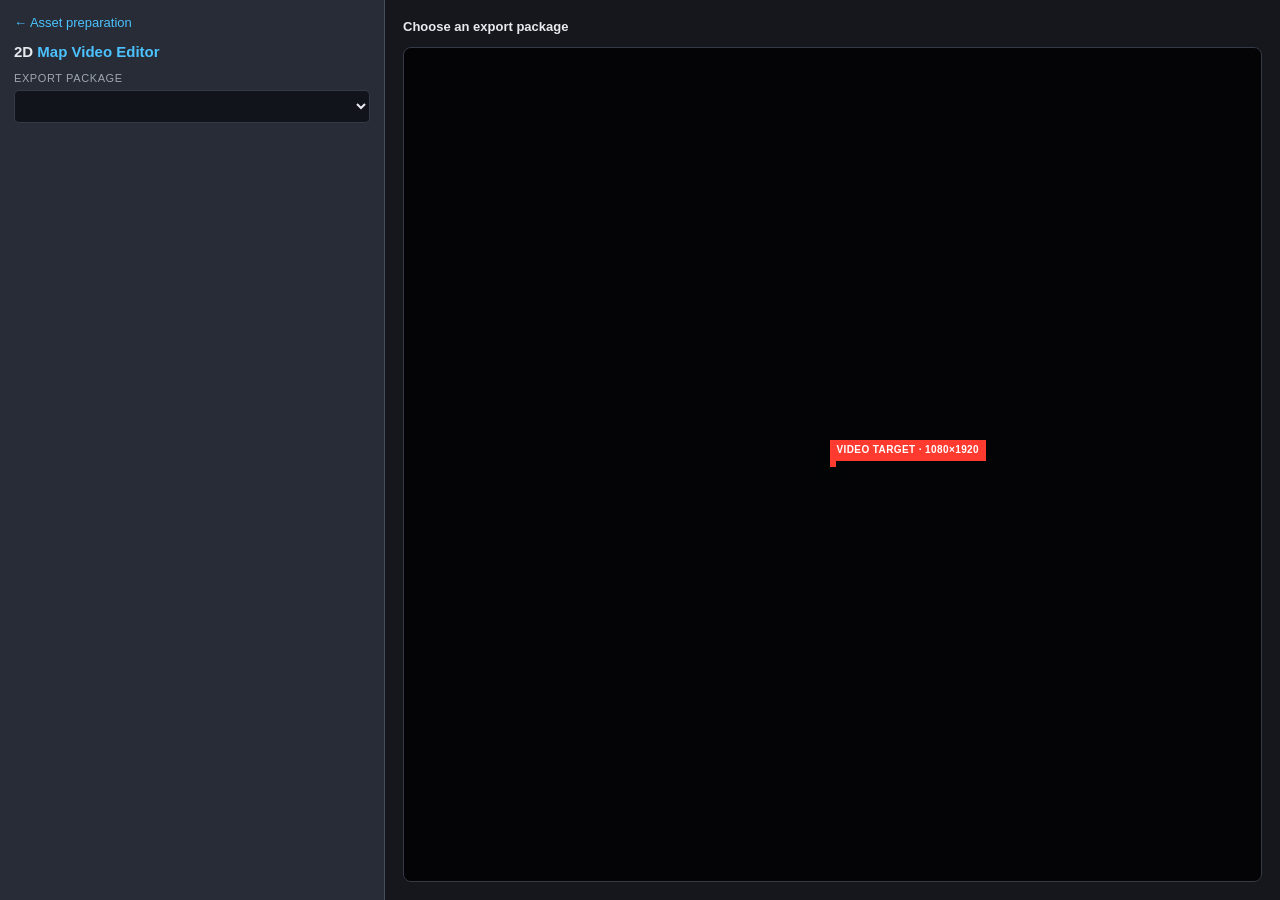
==== app/static/animation.html @ c19a3958 "Render map vectors before camera rasterization" ====
<!doctype html>
<html lang="en"><head><meta charset="utf-8"><meta name="viewport" content="width=device-width,initial-scale=1"><title>Map Video Editor</title>
<style>
:root{--bg:#15171c;--panel:#1d2027;--line:#343a46;--txt:#e8eaee;--dim:#a0a7b3;--acc:#4cc2ff;--red:#ff3b30;--ok:#43d17c;--err:#ff6b6b}*{box-sizing:border-box}html,body{height:100%;margin:0;background:var(--bg);color:var(--txt);font:13px/1.45 -apple-system,BlinkMacSystemFont,Arial,sans-serif}#app{height:100%;display:flex}#side{width:385px;min-width:385px;overflow:auto;padding:14px;background:#272c36;border-right:1px solid #48505e}h1{font-size:15px;margin:8px 0}h1 span,.back{color:var(--acc)}.back{text-decoration:none}h2,label{font-size:11px;letter-spacing:.6px;text-transform:uppercase;color:var(--dim)}h2{margin:16px 0 6px}.settings-card{margin:18px 0;padding:11px;background:#191c22;border:1px solid var(--line);border-radius:7px;box-shadow:0 2px 8px rgba(0,0,0,.14)}.settings-card h2{display:block;margin:0 0 10px;padding:5px 8px;border:0;border-radius:4px;background:#f2c94c;color:#2b2100;font-weight:700}.settings-card h2::before{display:none}.field{margin:7px 0}.field label{display:block;margin-bottom:3px}input,select,button{font:inherit}input,select{width:100%;padding:7px;color:var(--txt);background:#11141a;border:1px solid var(--line);border-radius:5px}button{padding:8px;border:1px solid var(--line);border-radius:6px;color:var(--txt);background:#252a34;cursor:pointer}button:hover:not(:disabled){border-color:var(--acc)}button:disabled{opacity:.45;cursor:default}.primary{background:var(--acc);color:#07202e;border-color:var(--acc);font-weight:700}.danger{color:var(--err)}.row{display:flex;gap:7px}.row>*{flex:1}.note,.status{font-size:11px;color:var(--dim);margin-top:6px}.status{min-height:18px}.status.ok{color:var(--ok)}.status.err{color:var(--err)}.hidden{display:none!important}#main{min-width:0;flex:1;display:flex;flex-direction:column;padding:18px;gap:10px}.top{display:flex;justify-content:space-between;gap:12px}.previewwrap{flex:1;min-height:0;position:relative;display:flex;align-items:center;justify-content:center;overflow:hidden;background:#08090c;border:1px solid var(--line);border-radius:8px}canvas{max-width:100%;max-height:100%;display:block;touch-action:none;cursor:grab}.dragging{cursor:grabbing}.target{position:absolute;z-index:2;pointer-events:none;border:3px solid var(--red);box-shadow:0 0 0 9999px rgba(0,0,0,.52),0 0 12px rgba(0,0,0,.8)}.target span{position:absolute;top:-24px;left:-3px;background:var(--red);color:white;font-size:10px;font-weight:700;letter-spacing:.4px;padding:3px 7px;white-space:nowrap}.target i{position:absolute;left:50%;top:0;bottom:0;border-left:1px solid rgba(255,59,48,.85)}#timeline{flex:0 0 auto;height:auto;padding:11px;background:var(--panel);border:1px solid var(--line);border-radius:8px}.controls{display:flex;gap:8px;align-items:center}.controls button{padding:5px 9px}.time{color:var(--dim);font-variant-numeric:tabular-nums;min-width:138px}.ruler{height:20px;margin-top:7px;position:relative;border-bottom:1px solid #4a5160}.tick{position:absolute;bottom:-1px;height:6px;border-left:1px solid #6c7482}.tick span{position:absolute;bottom:7px;transform:translateX(-50%);font-size:10px;color:var(--dim);white-space:nowrap}.track{height:38px;position:relative;cursor:pointer}.playhead{position:absolute;top:-7px;bottom:-5px;border-left:2px solid white;pointer-events:none}.key{position:absolute;top:-6px;width:13px;height:13px;background:var(--acc);border:1px solid #d7f3ff;transform:translateX(-50%) rotate(45deg);cursor:ew-resize}.key.selected{background:var(--red);border-color:white}.keylabel{position:absolute;top:13px;transform:translateX(-50%);font-size:10px;color:var(--dim);pointer-events:none;white-space:nowrap}@media(max-width:820px){#app{display:block}#side{width:100%;min-width:0;height:44%}#main{height:56%;padding:10px}}
button { transition:transform .09s ease,filter .09s ease,box-shadow .09s ease; }button:not(:disabled):active { transform:scale(.96);filter:brightness(.78);box-shadow:inset 0 1px 3px rgba(0,0,0,.45); }button:focus-visible { outline:2px solid #fff;outline-offset:2px; }
.target .guide { display:none; }
.target::after { content:""; position:absolute; inset:0; pointer-events:none;
 background-image:linear-gradient(to right,transparent calc(33.333% - .5px),rgba(255,255,255,.42) calc(33.333% - .5px),rgba(255,255,255,.42) calc(33.333% + .5px),transparent calc(33.333% + .5px)),linear-gradient(to right,transparent calc(50% - .5px),rgba(255,255,255,.42) calc(50% - .5px),rgba(255,255,255,.42) calc(50% + .5px),transparent calc(50% + .5px)),linear-gradient(to right,transparent calc(66.667% - .5px),rgba(255,255,255,.42) calc(66.667% - .5px),rgba(255,255,255,.42) calc(66.667% + .5px),transparent calc(66.667% + .5px)),linear-gradient(to bottom,transparent calc(33.333% - .5px),rgba(255,255,255,.42) calc(33.333% - .5px),rgba(255,255,255,.42) calc(33.333% + .5px),transparent calc(33.333% + .5px)),linear-gradient(to bottom,transparent calc(50% - .5px),rgba(255,255,255,.42) calc(50% - .5px),rgba(255,255,255,.42) calc(50% + .5px),transparent calc(50% + .5px)),linear-gradient(to bottom,transparent calc(66.667% - .5px),rgba(255,255,255,.42) calc(66.667% - .5px),rgba(255,255,255,.42) calc(66.667% + .5px),transparent calc(66.667% + .5px)); }
.modal{position:fixed;inset:0;background:rgba(0,0,0,.62);display:flex;align-items:center;justify-content:center;z-index:50}
.modal-box{width:360px;background:var(--panel);border:1px solid var(--line);border-radius:10px;padding:16px}
.modal-box h2{margin-top:0}.modal-box input[type=file]{padding:5px}.modal-actions{display:flex;gap:8px;margin-top:14px}
.audiorow{display:flex;gap:6px;align-items:center;margin-top:6px}
.audio-track{position:relative;margin-top:7px;border:1px solid var(--line);border-radius:6px;background:#11141a;min-height:72px;overflow:hidden}.audio-main{position:relative;height:72px}.audio-track.hidden{display:none}.audio-label{position:absolute;z-index:3;left:7px;top:4px;font-size:10px;color:var(--dim);pointer-events:none}.audio-clip{position:absolute;z-index:1;top:20px;bottom:4px;background:rgba(76,194,255,.14);border-left:3px solid #4cc2ff;border-right:3px solid #4cc2ff;min-width:5px;cursor:grab}.audio-clip.dragging{cursor:grabbing}.audio-clip.selected{background:rgba(76,194,255,.24);box-shadow:inset 0 0 0 1px #9fe3ff}.audio-clip.trim-in,.audio-clip.trim-out{cursor:ew-resize}.audio-clip.split{cursor:crosshair}.wave{position:absolute;inset:20px 3px 4px 3px;z-index:2;pointer-events:none}.wave > *{height:100%!important}.audio-track .playhead{z-index:4;pointer-events:none}.audio-main.empty .audio-label{top:42px;left:0;right:0;text-align:center}.audio-main.empty .audio-clip,.audio-main.empty .playhead{display:none}
.frame-set{width:100%;margin-top:4px;padding:4px;font-size:10px}.connection-list{max-height:110px;overflow:auto;border:1px solid var(--line);border-radius:5px}.connection-row{display:flex;border-bottom:1px solid var(--line)}.connection-row:last-child{border-bottom:0}.connection-row .connection-select{flex:1;text-align:left;border:0;border-radius:0}.connection-row .connection-delete{flex:0 0 34px;color:var(--err);border:0;border-left:1px solid var(--line);border-radius:0;font-size:17px;padding:0}.connection-list button.selected{background:var(--acc);color:#07202e}.connection-tools{margin-top:6px}
</style></head><body><div id="app"><aside id="side"><a class="back" href="/">← Asset preparation</a><h1>2D <span>Map Video Editor</span></h1><div class="field"><label>Export package</label><select id="exports"></select></div><div id="shot" class="hidden"><h2>Video output</h2><div class="row"><div class="field"><label>Format</label><select id="format"><option value="vertical-fhd">Vertical Full HD · 1080×1920</option><option value="vertical-4k" selected>Vertical 4K · 2160×3840</option><option value="source">Match source export</option></select></div><div class="field"><label>Preview</label><select id="mode"><option value="workspace">Workspace</option><option value="output">Output only</option></select></div></div><div class="field"><label>Shot name</label><input id="name"></div><div class="row"><div class="field"><label>Duration seconds</label><input id="duration" type="number" min="1" step=".1"></div><div class="field"><label>FPS</label><select id="fps"><option>24</option><option>25</option><option>30</option><option>60</option></select></div></div><div class="note" id="formatnote"></div><h2>Draft view</h2><div class="row"><div class="field"><label>Time seconds</label><input id="time" type="number" min="0" step=".041667"></div><div class="field"><label>Zoom</label><input id="zoom" type="number" min="1" step=".01"></div></div><div class="field"><label>Movement into keyframe</label><select id="easing"><option value="smooth">Smooth</option><option value="linear">Linear</option></select></div><div class="row"><button id="add" class="primary">Add keyframe</button><button id="update">Update selected</button><button id="remove" class="danger">Delete</button></div><div class="note">Drag the map beneath the fixed target. Scroll to zoom. Changes are a draft until you Add or Update.</div><div class="row" style="margin-top:11px"><button id="fitwide">Fit wide</button><button id="fitdetail">Fit detail</button></div><h2>Map connections</h2><div class="row"><button id="addconnection" class="primary">+ New connection</button><button id="cancelconnection" class="hidden">Cancel placement</button><button id="deleteconnection" class="danger">Delete link</button></div><div class="note" id="connectionhint">Create a connection, then select each point separately.</div><div id="connectionlist" class="connection-list"></div><div id="connectioncontrols" class="connection-tools hidden"><div class="field"><label>Connection name</label><input id="connectionname"></div><div class="row"><div class="field"><label id="firstpointlabel">First point</label><button id="selectfirst">Select First Point</button><button id="deletefirst" class="danger hidden">Delete first</button></div><div class="field"><label id="secondpointlabel">Second point</label><button id="selectsecond">Select Second Point</button><button id="deletesecond" class="danger hidden">Delete second</button></div></div><div class="row"><div class="field"><label>Path</label><select id="pathtype"><option value="straight">Straight</option><option value="curved">Curved</option></select></div><div class="field"><label>Style</label><select id="linestyle"><option value="solid">Solid</option><option value="dashed">Dashed</option></select></div></div><div class="row"><div class="field"><label>Color</label><input id="linecolor" type="color" value="#ffffff"></div><div class="field"><label>Thickness</label><input id="linethickness" type="number" min=".25" max="30" step=".25" value="2"></div></div><div class="row"><div class="field"><label>Start frame</label><input id="linestart" type="number" min="0" step="1"><button id="linestartcurrent" class="frame-set">Use playhead</button></div><div class="field"><label>Arrival frame</label><input id="linearrival" type="number" min="1" step="1"><button id="linearrivalcurrent" class="frame-set">Use playhead</button></div><div class="field"><label>Disappear frame</label><input id="linedisappear" type="number" min="2" step="1" placeholder="End of shot"></div></div><div class="row"><div class="field"><label>Line easing</label><select id="lineeasing"><option value="linear">Linear</option><option value="smooth">Smooth</option></select></div><div class="field"><label>Arrow size</label><input id="arrowsize" type="number" min="1" max="100" value="14"></div></div><label class="note" style="display:block;text-transform:none;letter-spacing:0"><input id="arrowhead" type="checkbox" checked style="width:auto"> Show traveling arrowhead</label><button id="saveconnection" class="primary">Save connection</button></div><h2>Editing mode</h2><div class="field"><select id="editmode"><option value="camera">Camera keyframes</option><option value="commentary">Commentary</option></select></div><div id="commentarytools" class="field hidden"><label>Commentary tool</label><select id="audiotool"><option value="move">Move / trim</option><option value="split">Split</option></select></div><h2 id="commentaryheading">Commentary</h2><div id="commentarypanel"><div class="note" id="audionote">No narration. The shot runs silent.</div><div class="audiorow"><button id="audioupload">Add section</button><button id="audiosplit" disabled>Split at playhead</button><button id="audioremove" class="danger" disabled>Delete selected</button></div><div class="audiorow"><div class="field"><label>Start frame</label><input id="audiostart" type="number" min="0" step="1" value="0"></div><div class="field"><label>Trim in</label><input id="audiotrimin" type="number" min="0" step=".01" value="0"></div><div class="field"><label>Trim out</label><input id="audiotrimout" type="number" min="0" step=".01" placeholder="End"></div></div><div class="audiorow"><label style="width:auto">Volume</label><input id="audiovolume" type="range" min="0" max="1" step=".05" value="1"></div></div><h2>Save / Fusion</h2><div class="row"><button id="save">Save shot</button><button id="fusion" class="primary">Generate Fusion</button></div><div id="status" class="status"></div></div></aside><main id="main"><div class="top"><b id="title">Choose an export package</b><span id="coverage" class="note"></span></div><div class="previewwrap" id="previewwrap"><canvas id="canvas"></canvas><div id="target" class="target"><span>VIDEO TARGET · 1080×1920</span><i class="guide v third-left"></i><i class="guide v center"></i><i class="guide v third-right"></i><i class="guide h third-top"></i><i class="guide h center"></i><i class="guide h third-bottom"></i></div></div><div id="setup" class="modal hidden"><div class="modal-box"><h2>New animation</h2><div class="field"><label>Commentary audio (optional)</label><input id="setupaudio" type="file" accept="audio/*"></div><div class="field"><label>Section duration seconds</label><input id="setupduration" type="number" min="1" step=".1" value="30"></div><div class="note">Both are optional. Without audio the shot is silent; the default section is 30 seconds.</div><div id="setupstatus" class="status"></div><div class="modal-actions"><button id="setupcreate" class="primary">Create animation</button><button id="setupcancel">Cancel</button></div></div></div><section id="timeline" class="hidden"><div class="controls"><button id="play">▶ Play</button><span id="clock" class="time"></span><button id="back">‹ Keyframe</button><button id="forward">Keyframe ›</button><button id="addtop">+ Add keyframe</button></div><div id="ruler" class="ruler"></div><div id="track" class="track"><div id="playhead" class="playhead"></div><div id="keys"></div></div><div id="audiotrack" class="audio-track hidden"><div id="audiomain" class="audio-main"><span id="audio-label" class="audio-label">COMMENTARY · drag clip to move · drag handles to trim</span><div id="audioclip" class="audio-clip"><div id="waveform" class="wave"></div></div><div id="audioplayhead" class="playhead"></div></div></div></section></main></div>
<script src="/static/vendor/wavesurfer.min.js"></script><script>
"use strict";const $=id=>document.getElementById(id),canvas=$("canvas"),ctx=canvas.getContext("2d"),query=new URLSearchParams(location.search).get("export");let pkg,meta,anim,images={},view={x:.5,y:.5,w:1},frame=0,selected=null,drag=null,keyDrag=null,selectedConnection=null,draftConnection=null,placingPoint=null,connectionDrag=null,scrub=false,playing=false,last=0,audio=new Audio(),audioPlayers=new Map(),audioDrag=null,selectedAudioId=null,editMode="camera",audioTool="move";
const clamp=(v,a,b)=>Math.max(a,Math.min(b,v)),url=p=>`/exports/${encodeURIComponent(pkg)}/${p}`;
function reportClientError(message,error){let body={package:pkg||"",message:String(message||error?.message||error),stack:String(error?.stack||"")};fetch("/api/client-log",{method:"POST",headers:{"Content-Type":"application/json"},body:JSON.stringify(body)}).catch(()=>{})}
window.addEventListener("error",e=>reportClientError(e.message,e.error));window.addEventListener("unhandledrejection",e=>reportClientError("Unhandled promise rejection",e.reason));
function status(s,k=""){$("status").textContent=s;$("status").className="status "+k}function output(){let f=$("format").value;if(f==="vertical-fhd")return{width:1080,height:1920};if(f==="vertical-4k")return{width:2160,height:3840};return{width:meta.output.width,height:meta.output.height}}function sourceAspect(){return meta.output.width/meta.output.height}function outAspect(){let o=output();return o.width/o.height}function maxW(){return Math.min(1,outAspect()/sourceAspect())}function minW(){return maxW()/(Number(meta.output.wide_factor)*16)}function heightFor(w){return w*sourceAspect()/outAspect()}function zoom(){return maxW()/view.w}function clampView(){view.w=clamp(view.w,minW(),maxW());let h=heightFor(view.w);view.x=clamp(view.x,view.w/2,1-view.w/2);view.y=clamp(view.y,h/2,1-h/2)}function setView(v){view={...view,...v};clampView();$("zoom").value=zoom().toFixed(3);draw()}
function defaults(){let w=maxW();return{schema_version:2,name:"Map video",assets_metadata:"metadata.json",output:{...output(),fps:24,duration_frames:720},keyframes:[{frame:0,center:{x:.5,y:.5},view_width:w,easing:"linear"},{frame:96,center:{x:.5,y:.5},view_width:w/Math.min(Number(meta.output.wide_factor),4),easing:"smooth"}],connections:[]}}
function migrate(a){if(!a)return null;let o=a.output||{},same=o.width===meta.output.width&&o.height===meta.output.height,hasSavedDimensions=Number.isFinite(o.width)&&Number.isFinite(o.height);$("format").value=same?"source":(!hasSavedDimensions||o.width===2160?"vertical-4k":"vertical-fhd");let oldMax=maxW();a.commentary=a.commentary||{file:null,volume:1};return{...a,schema_version:2,output:{...output(),fps:o.fps||24,duration_frames:o.duration_frames||168},keyframes:a.keyframes.map(k=>({...k,view_width:k.view_width??oldMax/(k.zoom||1)})),connections:Array.isArray(a.connections)?a.connections:[]}}
function ease(t,e){return e==="smooth"?t*t*(3-2*t):t}function evaluate(f){let k=anim.keyframes;if(f<=k[0].frame)return{x:k[0].center.x,y:k[0].center.y,w:k[0].view_width};for(let i=1;i<k.length;i++){let a=k[i-1],b=k[i];if(f<=b.frame){let t=ease((f-a.frame)/(b.frame-a.frame),b.easing);return{x:a.center.x+(b.center.x-a.center.x)*t,y:a.center.y+(b.center.y-a.center.y)*t,w:a.view_width+(b.view_width-a.view_width)*t}}}return{x:k.at(-1).center.x,y:k.at(-1).center.y,w:k.at(-1).view_width}}
function con(){return selectedConnection==="__draft__"?draftConnection:anim?.connections?.find(c=>c.id===selectedConnection)}function draftUI(){let active=!!draftConnection;$("addconnection").classList.toggle("hidden",active)}function newConnection(){let n=(anim.connections||[]).length+1,start=Math.min(frame,Math.max(0,total()-3));return{id:"connection_"+Date.now(),name:"Connection "+n,start:null,end:null,bend:null,path_type:"straight",line_style:"solid",color:"#ffffff",thickness:2,arrowhead:true,arrow_size:14,start_frame:start,arrival_frame:Math.min(total()-2,start+24),disappearance_frame:null,easing:"linear"}}function setPlacement(which){let c=con();if(!c)return;placingPoint=which;canvas.style.cursor="crosshair";$("cancelconnection").classList.remove("hidden");$("connectionhint").textContent=`Click the map to ${c[which]?"replace":"place"} the ${which==="start"?"first":"second"} point. Panning is disabled for this one click.`;status(`Select ${which==="start"?"First":"Second"} Point mode active.`,"ok")}function cancelPlacement(){placingPoint=null;canvas.style.cursor="";$("cancelconnection").classList.add("hidden");$("connectionhint").textContent="Points are fixed after placement. Use Select/Replace or Delete to change them.";status("Point placement cancelled. Map panning restored.","ok")}function renderPointControls(){let c=con();if(!c)return;for(let [key,label,select,del] of [["start","firstpointlabel","selectfirst","deletefirst"],["end","secondpointlabel","selectsecond","deletesecond"]]){let exists=!!c[key];$(label).textContent=(key==="start"?"First":"Second")+" point"+(exists?" ✓":"");$(select).textContent=(exists?"Replace ":"Select ")+(key==="start"?"First Point":"Second Point");$(del).classList.toggle("hidden",!exists)}}function selectConnection(id){selectedConnection=id;cancelPlacement();draftUI();let c=con();$("connectioncontrols").classList.toggle("hidden",!c);if(c){$("connectionname").value=c.name;$("pathtype").value=c.path_type;$("linestyle").value=c.line_style;$("linecolor").value=c.color;$("linethickness").value=c.thickness;$("linestart").value=c.start_frame;$("linearrival").value=c.arrival_frame;$("linedisappear").value=c.disappearance_frame??"";$("lineeasing").value=c.easing;$("arrowhead").checked=c.arrowhead;$("arrowsize").value=c.arrow_size;renderPointControls()}render()}function updateConnection(){let c=con();if(!c)return;c.name=$("connectionname").value||c.name;c.path_type=$("pathtype").value;c.line_style=$("linestyle").value;c.color=$("linecolor").value;c.thickness=Number($("linethickness").value);c.start_frame=Number($("linestart").value);c.arrival_frame=Number($("linearrival").value);c.disappearance_frame=$("linedisappear").value===""?null:Number($("linedisappear").value);c.easing=$("lineeasing").value;c.arrowhead=$("arrowhead").checked;c.arrow_size=Number($("arrowsize").value);if(c.path_type==="curved"&&c.start&&c.end&&!c.bend)c.bend={x:(c.start.x+c.end.x)/2,y:(c.start.y+c.end.y)/2-.08};render()}function renderConnections(){let list=$("connectionlist");list.textContent="";for(let c of anim.connections||[]){let row=document.createElement("div");row.className="connection-row";let b=document.createElement("button");b.textContent=c.name+(!c.start||!c.end?" · incomplete":"");b.className="connection-select "+(c.id===selectedConnection?"selected":"");b.disabled=!!draftConnection;b.onclick=()=>selectConnection(c.id);let del=document.createElement("button");del.className="connection-delete";del.title=`Delete ${c.name}`;del.setAttribute("aria-label",del.title);del.textContent="×";del.disabled=!!draftConnection;del.onclick=async e=>{e.stopPropagation();if(!confirm(`Delete connection “${c.name}”?`))return;let previous=anim.connections;anim.connections=anim.connections.filter(x=>x.id!==c.id);if(selectedConnection===c.id){selectedConnection=null;$("connectioncontrols").classList.add("hidden")}render();try{await send(`/api/animation/${encodeURIComponent(pkg)}`);status("Connection deleted from the shot.","ok")}catch(e){anim.connections=previous;render();status("Connection was not deleted: "+e.message,"err")}};row.append(b,del);list.append(row)}}function mapPoint(e){let l=$("mode").value==="workspace"?targetLayout():dims(),work=$("mode").value==="workspace",ox=work?l.x:0,oy=work?l.y:0,pw=l.w,ph=l.h;return{x:clamp(view.x+(e.clientX-canvas.getBoundingClientRect().left-(ox+pw/2))/(pw/view.w),0,1),y:clamp(view.y+(e.clientY-canvas.getBoundingClientRect().top-(oy+ph/2))*sourceAspect()/(pw/view.w),0,1)}}function pointScreen(p,ox,oy,pw,ph){return{x:ox+pw/2+(p.x-view.x)*(pw/view.w),y:oy+ph/2+(p.y-view.y)/sourceAspect()*(pw/view.w)}}function pathAt(c,t){let a=c.start,b=c.end;if(c.path_type!=="curved"||!c.bend)return{x:a.x+(b.x-a.x)*t,y:a.y+(b.y-a.y)*t};let q=c.bend,u=1-t;return{x:u*u*a.x+2*u*t*q.x+t*t*b.x,y:u*u*a.y+2*u*t*q.y+t*t*b.y}}function drawPath(c,t,ox,oy,pw,ph){let steps=Math.max(2,Math.ceil(60*t));ctx.beginPath();for(let i=0;i<=steps;i++){let p=pointScreen(pathAt(c,i/steps*t),ox,oy,pw,ph);i?ctx.lineTo(p.x,p.y):ctx.moveTo(p.x,p.y)}}function drawConnections(ox,oy,pw,ph){for(let c of anim.connections||[]){let endFrame=c.disappearance_frame??total();if(!c.start||!c.end||frame<c.start_frame||frame>=endFrame)continue;let t=frame>=c.arrival_frame?1:ease((frame-c.start_frame)/(c.arrival_frame-c.start_frame),c.easing);ctx.save();ctx.strokeStyle=c.color;ctx.fillStyle=c.color;let styleScale=pw/output().width*Math.min(output().width,output().height)/1080;ctx.lineWidth=Math.max(1,c.thickness*1.5)*styleScale;ctx.setLineDash(c.line_style==="dashed"?[c.thickness*5*styleScale,c.thickness*4*styleScale]:[]);drawPath(c,t,ox,oy,pw,ph);ctx.stroke();ctx.setLineDash([]);let tip=pointScreen(pathAt(c,t),ox,oy,pw,ph);if(c.arrowhead){let ns=pointScreen(pathAt(c,Math.max(0,t-.015)),ox,oy,pw,ph),ang=Math.atan2(tip.y-ns.y,tip.x-ns.x),z=c.arrow_size*styleScale;ctx.beginPath();ctx.moveTo(tip.x+Math.cos(ang)*z,tip.y+Math.sin(ang)*z);ctx.lineTo(tip.x+Math.cos(ang+2.5)*z,tip.y+Math.sin(ang+2.5)*z);ctx.lineTo(tip.x+Math.cos(ang-2.5)*z,tip.y+Math.sin(ang-2.5)*z);ctx.fill()}ctx.restore()}let c=con();if(c&&!playing){ctx.save();ctx.strokeStyle="#4cc2ff";ctx.fillStyle="#4cc2ff";ctx.lineWidth=1.5;if(c.start&&c.end){ctx.globalAlpha=.55;ctx.setLineDash([5,5]);drawPath(c,1,ox,oy,pw,ph);ctx.stroke();ctx.setLineDash([])}for(let [point,n] of [[c.start,"1"],[c.end,"2"],...(c.path_type==="curved"&&c.bend?[[c.bend,"+"]]:[])])if(point){let q=pointScreen(point,ox,oy,pw,ph);ctx.globalAlpha=1;ctx.beginPath();ctx.arc(q.x,q.y,10,0,7);ctx.fill();ctx.strokeStyle="#fff";ctx.lineWidth=2;ctx.stroke();ctx.fillStyle="#07141d";ctx.font="bold 12px Arial";ctx.textAlign="center";ctx.textBaseline="middle";ctx.fillText(n,q.x,q.y)}ctx.restore()}}
function load(src){return new Promise((ok,no)=>{let i=new Image;i.onload=()=>ok(i);i.onerror=()=>no(Error("Cannot load "+src));i.src=src})}function rect(b){let w=meta.wide.bbox_mercator,d=b;return{x:(d.minx-w.minx)/(w.maxx-w.minx),y:(w.maxy-d.maxy)/(w.maxy-w.miny),w:(d.maxx-d.minx)/(w.maxx-w.minx),h:(d.maxy-d.miny)/(w.maxy-w.miny)}}
async function loadPackage(name){pkg=name;localStorage.setItem("map-video-editor:last-export",name);history.replaceState(null,"",`${location.pathname}?export=${encodeURIComponent(name)}`);status("Loading assets…");let d=await (await fetch(`/api/animation/${encodeURIComponent(name)}`)).json();if(d.error)throw Error(d.error);meta=d.metadata;images={wide:await load(url("satellite_wide.png")),detail:await load(url("satellite_detail.png"))};for(let c of meta.countries)images[c.iso3]=await load(url(c.file));if(!d.animation){openSetup();return}anim=migrate(d.animation);applyCommentary();$("name").value=anim.name;$("fps").value=anim.output.fps;$("duration").value=(anim.output.duration_frames/anim.output.fps).toFixed(3);frame=0;selected=0;draftConnection=null;draftUI();setView(evaluate(0));$("title").textContent="Editing: "+name;$("shot").classList.remove("hidden");$("timeline").classList.remove("hidden");status("Draft view at 0.00s. Add or update a keyframe when ready.","ok");render()}
function dims(){let box=$("previewwrap").getBoundingClientRect(),a=outAspect(),w=Math.min(box.width,box.height*a),h=w/a;return{w:Math.max(1,Math.floor(w)),h:Math.max(1,Math.floor(h))}}function targetLayout(){let box=$("previewwrap").getBoundingClientRect(),a=outAspect(),availW=box.width-100,availH=box.height-80,w=Math.min(availW,availH*a),h=w/a;return{x:(box.width-w)/2,y:(box.height-h)/2,w,h}}
function draw(){if(!images.wide)return;let d=dims(),work=$("mode").value==="workspace",layout=targetLayout(),cw=work?Math.max(1,Math.floor($("previewwrap").clientWidth)):d.w,ch=work?Math.max(1,Math.floor($("previewwrap").clientHeight)):d.h;canvas.width=cw;canvas.height=ch;let ox=work?layout.x:0,oy=work?layout.y:0,pw=work?layout.w:d.w,ph=work?layout.h:d.h,aspect=sourceAspect();ctx.clearRect(0,0,cw,ch);ctx.save();ctx.beginPath();ctx.rect(ox,oy,pw,ph);ctx.clip();ctx.translate(ox+pw/2,oy+ph/2);let scale=pw/view.w;ctx.scale(scale,scale);ctx.translate(-view.x,-view.y/aspect);ctx.drawImage(images.wide,0,0,1,1/aspect);let r=rect(meta.detail.bbox_mercator);ctx.drawImage(images.detail,r.x,r.y/aspect,r.w,r.h/aspect);for(let c of meta.countries)ctx.drawImage(images[c.iso3],r.x,r.y/aspect,r.w,r.h/aspect);ctx.restore();drawConnections(ox,oy,pw,ph);let t=$("target");t.classList.toggle("hidden",!work);if(work){t.style.left=layout.x-3+"px";t.style.top=layout.y-3+"px";t.style.width=layout.w+6+"px";t.style.height=layout.h+6+"px";t.querySelector("span").textContent=`VIDEO TARGET · ${output().width}×${output().height}`}let h=heightFor(view.w);$("coverage").textContent=`${zoom().toFixed(2)}× · view ${view.w.toFixed(3)}×${h.toFixed(3)} source · ${selected===null?"draft":"keyframe selected"}`}
function total(){return Math.max(1,Math.round(Number($("duration").value)*Number($("fps").value)))}function fitConnectionTimings(){let n=total(),changed=false;if(n<3)return changed;for(let c of anim?.connections||[]){let start=clamp(Math.round(c.start_frame),0,n-3),arrival=clamp(Math.round(c.arrival_frame),start+1,n-2),pinned=c.disappearance_frame==null,disappearance=pinned?null:clamp(Math.round(c.disappearance_frame),arrival+1,n-1),effectiveEnd=pinned?n-1:disappearance;if(start!==c.start_frame||arrival!==c.arrival_frame||effectiveEnd!== (pinned?n-1:c.disappearance_frame)){Object.assign(c,{start_frame:start,arrival_frame:arrival,disappearance_frame:disappearance});changed=true}}return changed}function secs(f){return f/Number($("fps").value)}function stamp(f){let s=secs(f);return String(Math.floor(s/60)).padStart(2,"0")+":"+(s%60).toFixed(2).padStart(5,"0")}function ruler(){let r=$("ruler"),dur=secs(total()-1),steps=[.1,.25,.5,1,2,5,10,15,30,60],step=steps.find(x=>x>=dur/7)||60;r.textContent="";for(let s=0;s<=dur+.001;s+=step){let e=document.createElement("i");e.className="tick";e.style.left=(s/Math.max(dur,.01)*100)+"%";e.innerHTML=`<span>${Math.round(s*Number($("fps").value))}f · ${Number.isInteger(s)?s:s.toFixed(1)}s</span>`;r.append(e)}}function render(){if(!anim)return;renderConnections();let n=total();for(let id of ["linestart","linearrival","linedisappear"]){$(id).max=n-1;$(id).title=`Valid shot frames: 0 to ${n-1}`}if(!placingPoint&&!draftConnection)$("connectionhint").textContent=`Use frame numbers: first frame 0 · last frame ${n-1}.`;if(frame>=n)frame=n-1;$("time").value=secs(frame).toFixed(3);$("clock").textContent=`Frame ${Math.round(frame)} / ${n-1} · ${stamp(frame)} / ${stamp(n-1)}`;$("playhead").style.left=(frame/Math.max(1,n-1)*100)+"%";let holder=$("keys");holder.textContent="";for(let k of anim.keyframes){let e=document.createElement("button");e.className="key"+(selected===k.frame?" selected":"");e.style.left=(k.frame/Math.max(1,n-1)*100)+"%";e.title=`${stamp(k.frame)} · ${(maxW()/k.view_width).toFixed(2)}×`;e.onpointerdown=x=>{if(editMode!=="camera")return;x.preventDefault();x.stopPropagation();keyDrag={source:k,copy:x.metaKey,clone:null}};e.onclick=x=>{x.stopPropagation();select(k.frame)};holder.append(e);let l=document.createElement("span");l.className="keylabel";l.style.left=e.style.left;l.textContent=secs(k.frame).toFixed(1)+"s";holder.append(l)}ruler();draw();renderAudioClip();renderEditMode()}
function select(f){frame=f;selected=f;let k=anim.keyframes.find(x=>x.frame===f);$("easing").value=k.easing;setView({x:k.center.x,y:k.center.y,w:k.view_width});status(`Editing keyframe at ${secs(f).toFixed(2)}s. Pan or zoom, then Update selected.`,"ok");render()}function current(){return{frame,center:{x:view.x,y:view.y},view_width:view.w,easing:$("easing").value}}function upsert(){let k=current(),i=anim.keyframes.findIndex(x=>x.frame===frame);if(i>=0)anim.keyframes[i]=k;else anim.keyframes.push(k);anim.keyframes.sort((a,b)=>a.frame-b.frame);selected=frame;status("Keyframe saved in draft — Save shot to keep it.","ok");render()}function remove(){let i=anim.keyframes.findIndex(x=>x.frame===selected);if(i<0||anim.keyframes.length===1)return status("Select a keyframe; a shot needs at least one.","err");anim.keyframes.splice(i,1);selected=null;status("Keyframe deleted — Save shot to keep it.","ok");render()}
function build(){fitConnectionTimings();return{...anim,schema_version:2,name:$("name").value.trim()||"Map video",output:{...output(),fps:Number($("fps").value),duration_frames:total()}}}async function send(path,payload=build()){let r=await fetch(path,{method:"POST",headers:{"Content-Type":"application/json"},body:JSON.stringify(payload)}),d=await r.json();if(!r.ok||d.error)throw Error(d.error||"Request failed");if(d.animation)anim=d.animation;return d}
$("addconnection").onclick=()=>{draftConnection=newConnection();selectConnection("__draft__");status("New connection draft. Select First Point to begin.","ok")};$("saveconnection").onclick=async()=>{let c=con(),isNew=c===draftConnection;if(!c)return status("Create or select a connection first.","err");if(!c.start||!c.end)return status("Select both First Point and Second Point before saving this connection.","err");if(!(c.start_frame<c.arrival_frame&&c.arrival_frame<(c.disappearance_frame??total()-1)&&(c.disappearance_frame??total()-1)<total()))return status("Set valid timing: start < arrival < disappearance.","err");let button=$("saveconnection");button.disabled=true;try{if(isNew)anim.connections.push(c);let saved=await send(`/api/animation/${encodeURIComponent(pkg)}`);if(!saved.animation?.connections?.some(x=>x.id===c.id))throw Error("The server did not return the saved connection");draftConnection=null;selectedConnection=null;draftUI();$("connectioncontrols").classList.add("hidden");render();status(isNew?"Connection saved to the shot. You can now create another connection.":"Connection changes saved to the shot.","ok")}catch(e){if(isNew)anim.connections=anim.connections.filter(x=>x!==c);status("Connection was not saved: "+e.message,"err")}finally{button.disabled=false}};$("cancelconnection").onclick=cancelPlacement;$("selectfirst").onclick=()=>setPlacement("start");$("selectsecond").onclick=()=>setPlacement("end");$("deletefirst").onclick=()=>{let c=con();if(!c)return;c.start=null;c.bend=null;renderPointControls();status("First point deleted. The connection is incomplete until you select it again.","ok");render()};$("deletesecond").onclick=()=>{let c=con();if(!c)return;c.end=null;c.bend=null;renderPointControls();status("Second point deleted. The connection is incomplete until you select it again.","ok");render()};$("deleteconnection").onclick=async()=>{let c=con();if(!c)return status("Select a connection first.","err");if(!confirm(`Delete connection “${c.name}”?`))return;if(selectedConnection==="__draft__"){draftConnection=null;selectedConnection=null;cancelPlacement();draftUI();$("connectioncontrols").classList.add("hidden");render();return}let previous=anim.connections;anim.connections=anim.connections.filter(x=>x!==c);selectedConnection=null;$("connectioncontrols").classList.add("hidden");render();try{await send(`/api/animation/${encodeURIComponent(pkg)}`);status("Connection deleted from the shot.","ok")}catch(e){anim.connections=previous;render();status("Connection was not deleted: "+e.message,"err")}};for(let id of ["connectionname","pathtype","linestyle","linecolor","linethickness","linestart","linearrival","linedisappear","lineeasing","arrowhead","arrowsize"])$(id).addEventListener("change",updateConnection);$("linestartcurrent").onclick=()=>{if(!con())return;$("linestart").value=frame;updateConnection();status(`Connection start set to playhead frame ${frame}.`,"ok")};$("linearrivalcurrent").onclick=()=>{if(!con())return;$("linearrival").value=frame;updateConnection();status(`Connection arrival set to playhead frame ${frame}.`,"ok")};$("add").onclick=upsert;$("addtop").onclick=upsert;$("update").onclick=()=>selected===null?status("Select a keyframe first, or Add a new one.","err"):upsert();$("remove").onclick=remove;$("fitwide").onclick=()=>{selected=null;setView({x:.5,y:.5,w:maxW()});status("Draft set to widest valid vertical view.")};$("fitdetail").onclick=()=>{let r=rect(meta.detail.bbox_mercator),w=Math.min(r.w,r.h*outAspect()/sourceAspect());selected=null;setView({x:r.x+r.w/2,y:r.y+r.h/2,w});status("Draft set to the widest valid vertical detail view.")};$("zoom").onchange=()=>setView({w:maxW()/Number($("zoom").value)});$("time").onchange=()=>{frame=clamp(Math.round(Number($("time").value)*Number($("fps").value)),0,total()-1);selected=anim.keyframes.some(k=>k.frame===frame)?frame:null;setView(evaluate(frame));render()};$("format").onchange=()=>{for(let k of anim.keyframes)k.view_width=clamp(k.view_width,minW(),maxW());setView(evaluate(frame));render()};$("mode").onchange=draw;$("duration").onchange=()=>{let changed=fitConnectionTimings();render();if(changed)status("Connection timing was fitted inside the new shot duration — Save shot to keep it.","ok")};$("fps").onchange=()=>{let changed=fitConnectionTimings();render();if(changed)status("Connection timing was fitted inside the new shot duration — Save shot to keep it.","ok")};$("save").onclick=async()=>{try{await send(`/api/animation/${encodeURIComponent(pkg)}`);status("Shot saved as animation.json.","ok");render()}catch(e){status(e.message,"err")}};$("fusion").onclick=async()=>{try{let d=await send(`/api/animation/${encodeURIComponent(pkg)}/fusion`);status("Generated "+d.file+". Resolve verification is still required.","ok")}catch(e){status(e.message,"err")}};
canvas.addEventListener("pointerdown",e=>{if(editMode!=="camera")return;let p=mapPoint(e);if(placingPoint){let c=con();if(c){c[placingPoint]=p;if(c.path_type==="curved"&&c.start&&c.end&&!c.bend)c.bend={x:(c.start.x+c.end.x)/2,y:(c.start.y+c.end.y)/2-.08};let placed=placingPoint;cancelPlacement();renderPointControls();status(`${placed==="start"?"First":"Second"} point placed. You can pan the map or select the other point.`,"ok");render()}return}let c=con();if(c){let candidates=c.path_type==="curved"&&c.bend?[["bend",c.bend]]:[];for(let [which,q] of candidates){if(!q)continue;let dx=p.x-q.x,dy=p.y-q.y;if(dx*dx+dy*dy<.0015){connectionDrag={which,c};canvas.setPointerCapture(e.pointerId);return}}}drag={x:e.clientX,y:e.clientY,v:{...view}};canvas.setPointerCapture(e.pointerId);canvas.classList.add("dragging")});canvas.addEventListener("pointermove",e=>{if(connectionDrag){connectionDrag.c[connectionDrag.which]=mapPoint(e);render();return}if(!drag)return;let l=$("mode").value==="workspace"?targetLayout():dims();setView({x:drag.v.x-(e.clientX-drag.x)/(l.w/drag.v.w),y:drag.v.y-(e.clientY-drag.y)/(l.h/heightFor(drag.v.w))})});canvas.addEventListener("pointerup",()=>{if(connectionDrag)status("Connection position changed — Save shot to keep it.","ok");connectionDrag=null;drag=null;canvas.classList.remove("dragging")});canvas.addEventListener("wheel",e=>{if(editMode!=="camera")return;e.preventDefault();setView({w:view.w*Math.exp(e.deltaY*.0015)})},{passive:false});function at(x){let r=$("track").getBoundingClientRect();return clamp(Math.round((x-r.left)/r.width*(total()-1)),0,total()-1)}function scrubAt(x){frame=at(x);selected=anim.keyframes.some(k=>k.frame===frame)?frame:null;syncAudio();setView(evaluate(frame));render();renderAudioClip()}$("track").onpointerdown=e=>{if(e.target.closest(".key"))return;scrub=true;$("track").setPointerCapture(e.pointerId);scrubAt(e.clientX)};$("track").onpointermove=e=>{if(scrub&&!playing)scrubAt(e.clientX)};document.addEventListener("pointermove",e=>{if(editMode!=="camera"||!keyDrag)return;let f=at(e.clientX),moving=keyDrag.clone||keyDrag.source;if(keyDrag.copy&&!keyDrag.clone&&f!==keyDrag.source.frame){if(anim.keyframes.some(k=>k.frame===f))return;moving={...keyDrag.source,center:{...keyDrag.source.center},frame:f};anim.keyframes.push(moving);keyDrag.clone=moving}else if(anim.keyframes.some(k=>k!==moving&&k.frame===f))return;moving.frame=f;anim.keyframes.sort((a,b)=>a.frame-b.frame);frame=f;selected=f;setView({x:moving.center.x,y:moving.center.y,w:moving.view_width});render()});document.addEventListener("pointerup",()=>{if(keyDrag)status(keyDrag.clone?"Keyframe copied — Save shot to keep it.":"Keyframe time moved — Save shot to keep it.","ok");keyDrag=null;scrub=false});$("back").onclick=()=>{let key=[...anim.keyframes].reverse().find(k=>k.frame<frame);if(!key)return;select(key.frame);syncAudio();renderAudioClip()};$("forward").onclick=()=>{let key=anim.keyframes.find(k=>k.frame>frame);if(!key)return;select(key.frame);syncAudio();renderAudioClip()};$("play").onclick=()=>{playing=!playing;$("play").textContent=playing?"❚❚ Pause":"▶ Play";if(playing){startCommentary();last=performance.now();requestAnimationFrame(tick)}else{pauseCommentary();renderAudioClip()}};function tick(now){if(!playing)return;frame+=(now-last)/1000*Number($("fps").value);last=now;if(frame>=total()-1){frame=total()-1;playing=false;$("play").textContent="▶ Play";pauseCommentary()}else startCommentary();selected=null;setView(evaluate(frame));render();if(playing)requestAnimationFrame(tick)}document.addEventListener("keydown",e=>{if(e.key==="Escape"&&placingPoint)cancelPlacement();if(e.code==="Space"&&!e.repeat&&!['INPUT','SELECT','TEXTAREA','BUTTON'].includes(document.activeElement?.tagName)){e.preventDefault();$("play").click()}});function openSetup(){$("setup").classList.remove("hidden");$("setupduration").value=30;$("setupaudio").value=""}
$("setupcancel").onclick=()=>{$("setup").classList.add("hidden");status("Animation creation cancelled.","ok")};
$("setupcreate").onclick=async()=>{let button=$("setupcreate"),seconds=Math.max(1,Number($("setupduration").value)||30);let file=$("setupaudio").files[0];button.disabled=true;$("setupstatus").textContent="Creating animation…";$("setupstatus").className="status";try{let setupAnimation=defaults(),fps=setupAnimation.output.fps;setupAnimation.output.duration_frames=Math.max(2,Math.round(seconds*fps));setupAnimation.keyframes[1].frame=Math.min(96,setupAnimation.output.duration_frames-1);anim=setupAnimation;await send(`/api/animation/${encodeURIComponent(pkg)}`,setupAnimation);if(file)await uploadAudio(file);$("setup").classList.add("hidden");$("name").value=anim.name;$("fps").value=anim.output.fps;$("duration").value=(anim.output.duration_frames/anim.output.fps).toFixed(3);frame=0;selected=0;draftConnection=null;draftUI();setView(evaluate(0));$("shot").classList.remove("hidden");$("timeline").classList.remove("hidden");status(`Created a ${seconds}s ${file?"with narration":"silent"} shot. Save it to keep the settings.`,"ok");render()}catch(e){reportClientError("Create animation failed",e);$("setupstatus").textContent="Create animation failed: "+e.message;$("setupstatus").className="status err";status("Create animation failed: "+e.message,"err")}finally{button.disabled=false}};
async function uploadAudio(file){let body=new FormData();body.append("audio",file);let r=await fetch(`/api/animation/${encodeURIComponent(pkg)}/audio`,{method:"POST",body}),d=await r.json();if(!r.ok||d.error)throw Error(d.error||"audio upload failed");return d.file}
function renderEditMode(){let commentaryMode=editMode==="commentary";$("commentarytools").classList.toggle("hidden",!commentaryMode);$("commentaryheading").parentElement.classList.toggle("hidden",!commentaryMode);for(let id of ["audioupload","audiosplit","audioremove","audiostart","audiotrimin","audiotrimout","audiovolume"]){let el=$(id);el.disabled=!commentaryMode||(id!=="audioupload"&&!selectedClip())}for(let id of ["back","forward","addtop"] )$(id).disabled=commentaryMode;$("track").classList.toggle("editing-camera",commentaryMode===false);$("audiomain").classList.toggle("editing-commentary",commentaryMode);renderAudioClip()}$("editmode").onchange=()=>{editMode=$("editmode").value;renderEditMode();status(editMode==="camera"?"Camera keyframe editing active.":"Commentary editing active.","ok")};$("audiotool").onchange=()=>{audioTool=$("audiotool").value;renderAudioClip()};
function splitSection(c,atFrame){let fps=Number($("fps").value),at=secs(atFrame)-c.start_frame/fps+c.trim_in;if(at<=c.trim_in+.01||at>=clipEnd(c)-.01)return status("Click inside the selected section to split it.","err");let right={...c,id:"commentary_"+Date.now(),start_frame:atFrame,trim_in:at};c.trim_out=at;clips().push(right);selectedAudioId=right.id;applyCommentary();status("Commentary section split — Save shot to keep it.","ok")}function commentary(){if(!anim.commentary)anim.commentary={clips:[]};if(!Array.isArray(anim.commentary.clips)){let c=anim.commentary;anim.commentary={clips:c.file?[{id:"commentary_"+Date.now(),file:c.file,volume:c.volume??1,start_frame:c.start_frame??0,trim_in:c.trim_in??0,trim_out:c.trim_out??null}]:[]}}return anim.commentary}function clips(){return commentary().clips}function selectedClip(){return clips().find(c=>c.id===selectedAudioId)||null}function clipEnd(c){let player=audioPlayers.get(c.id),duration=player?.audio.duration||0;return c.trim_out??duration}function clipFrames(c){return Math.max(1,Math.round(Math.max(0,clipEnd(c)-c.trim_in)*Number($("fps").value)))}function pauseCommentary(){for(let player of audioPlayers.values())player.audio.pause()}
function renderAudioClip(){let track=$("audiotrack"),main=$("audiomain"),c=selectedClip(),has=clips().length>0;track.classList.remove("hidden");main.classList.toggle("empty",!has);$("audio-label").textContent=has?"COMMENTARY · drag a section to move · drag either edge to trim":"No commentary yet · use Add section to add narration";$("audioplayhead").style.left=(frame/Math.max(1,total()-1)*100)+"%";$("audioremove").disabled=editMode!=="commentary"||!c;$("audiosplit").disabled=editMode!=="commentary"||!c;$("audiostart").value=c?.start_frame??0;$("audiotrimin").value=(c?.trim_in??0).toFixed(2);$("audiotrimout").value=c?.trim_out==null?"":c.trim_out.toFixed(2);$("audiovolume").value=c?.volume??1;for(let clip of clips()){let el=$("audio-"+clip.id);if(!el)continue;let length=clipFrames(clip);el.style.left=(clip.start_frame/Math.max(1,total())*100)+"%";el.style.width=(Math.min(length,Math.max(1,total()-clip.start_frame))/Math.max(1,total())*100)+"%";el.classList.toggle("selected",clip.id===selectedAudioId);el.classList.toggle("split",editMode==="commentary"&&audioTool==="split")}}
function syncAudio(){let any=false,fps=Number($("fps").value);for(let clip of clips()){let player=audioPlayers.get(clip.id);if(!player?.audio.duration)continue;let source=secs(frame)-clip.start_frame/fps+clip.trim_in,valid=source>=clip.trim_in&&source<clipEnd(clip);if(!valid){player.audio.pause();continue}any=true;if(Math.abs(player.audio.currentTime-source)>.08)player.audio.currentTime=source}return any}function startCommentary(){syncAudio();let fps=Number($("fps").value);for(let clip of clips()){let player=audioPlayers.get(clip.id);if(!player?.audio.duration||player.pending||!player.audio.paused)continue;let source=secs(frame)-clip.start_frame/fps+clip.trim_in;if(source<clip.trim_in||source>=clipEnd(clip))continue;player.pending=true;player.audio.play().catch(e=>{reportClientError("Commentary playback failed",e);status("Commentary could not play: "+e.message,"err")}).finally(()=>player.pending=false)}}
function applyCommentary(){pauseCommentary();for(let player of audioPlayers.values())player.wave.destroy();audioPlayers.clear();let main=$("audiomain"),c=commentary();main.querySelectorAll(".audio-clip").forEach(el=>el.remove());$("audionote").textContent=c.clips.length?`${c.clips.length} commentary section${c.clips.length===1?"":"s"}. Select one to edit.`:"No narration. The shot runs silent.";if(!selectedClip())selectedAudioId=c.clips[0]?.id??null;for(let clip of c.clips){let el=document.createElement("div");el.id="audio-"+clip.id;el.className="audio-clip";el.dataset.clip=clip.id;let waveform=document.createElement("div");waveform.className="wave";el.append(waveform);main.append(el);let edgeAt=e=>{let r=el.getBoundingClientRect();return e.clientX-r.left<9?"in":r.right-e.clientX<9?"out":"move"};el.addEventListener("pointermove",e=>{if(!audioDrag){let edge=edgeAt(e);el.classList.toggle("trim-in",audioTool==="move"&&edge==="in");el.classList.toggle("trim-out",audioTool==="move"&&edge==="out");return}if(audioDrag.clip.id!==clip.id)return;let fps=Number($("fps").value),delta=Math.round((e.clientX-audioDrag.x)/$("audiomain").getBoundingClientRect().width*total()),base=audioDrag.base;if(audioDrag.edge==="move")clip.start_frame=Math.max(0,base.start_frame+delta);if(audioDrag.edge==="in"){let move=Math.max(-Math.round(base.trim_in*fps),delta);clip.start_frame=Math.max(0,base.start_frame+move);clip.trim_in=base.trim_in+move/fps}if(audioDrag.edge==="out")clip.trim_out=Math.max(clip.trim_in+.01,(base.trim_out??clipEnd(base))+delta/fps);renderAudioClip()},true);el.addEventListener("pointerleave",()=>{if(!audioDrag){el.classList.remove("trim-in","trim-out")}},true);el.addEventListener("pointerdown",e=>{if(editMode!=="commentary")return;e.stopPropagation();selectedAudioId=clip.id;if(audioTool==="split"){let r=el.getBoundingClientRect(),at=clip.start_frame+Math.round((e.clientX-r.left)/r.width*clipFrames(clip));splitSection(clip,at);return}let edge=edgeAt(e);audioDrag={clip,edge,x:e.clientX,base:{...clip}};el.setPointerCapture(e.pointerId);renderAudioClip()},true);el.addEventListener("pointerup",()=>{if(audioDrag){audioDrag=null;status("Commentary section changed — Save shot to keep it.","ok")}},true);let wave=WaveSurfer.create({container:waveform,url:url(clip.file),waveColor:"#467e9d",progressColor:"#4cc2ff",cursorColor:"transparent",height:44,normalize:true,interact:false,hideScrollbar:true});let player={wave,audio:wave.getMediaElement(),pending:false};player.audio.volume=clip.volume;player.audio.addEventListener("timeupdate",renderAudioClip);wave.on("ready",()=>{renderAudioClip();if(playing)startCommentary()});audioPlayers.set(clip.id,player)}renderAudioClip()}
$("audioupload").onclick=()=>{let input=document.createElement("input");input.type="file";input.accept="audio/*";input.onchange=async()=>{if(!input.files[0])return;try{let file=await uploadAudio(input.files[0]),clip={id:"commentary_"+Date.now(),file,volume:1,start_frame:frame,trim_in:0,trim_out:null};clips().push(clip);selectedAudioId=clip.id;applyCommentary();await send(`/api/animation/${encodeURIComponent(pkg)}`);status("Commentary section added and saved.","ok")}catch(e){status(e.message,"err")}};input.click()};$("audioremove").onclick=async()=>{let c=selectedClip();if(!c)return;clips().splice(clips().indexOf(c),1);selectedAudioId=clips()[0]?.id??null;pauseCommentary();applyCommentary();try{await send(`/api/animation/${encodeURIComponent(pkg)}`);status("Commentary section deleted and saved.","ok")}catch(e){status(e.message,"err")}};$("audiosplit").onclick=()=>{let c=selectedClip();if(c)splitSection(c,frame)};$("audiovolume").oninput=()=>{let c=selectedClip();if(!c)return;c.volume=Number($("audiovolume").value);let p=audioPlayers.get(c.id);if(p)p.audio.volume=c.volume};for(let [id,field] of [["audiostart","start_frame"],["audiotrimin","trim_in"],["audiotrimout","trim_out"]])$(id).onchange=()=>{let c=selectedClip();if(!c)return;let v=$(id).value;c[field]=field==="start_frame"?Math.max(0,Math.round(Number(v)||0)):v===""?null:Math.max(0,Number(v)||0);if(c.trim_out!=null&&c.trim_out<=c.trim_in)c.trim_out=c.trim_in+.01;renderAudioClip();status("Commentary section changed — Save shot to keep it.","ok")};$("audiotrack").onpointerdown=e=>{if(!$("audiomain").contains(e.target)||e.target.closest(".audio-clip"))return;let r=$("audiomain").getBoundingClientRect();scrubAt(r.left+(e.clientX-r.left))};
function groupSidebarSections(){let shot=$("shot");if(shot.dataset.sectionCards)return;let headings=Array.from(shot.children).filter(el=>el.tagName==="H2");for(let heading of headings){let card=document.createElement("section");card.className="settings-card";shot.insertBefore(card,heading);let node=heading;while(node){let next=node.nextElementSibling;card.append(node);if(!next||next.tagName==="H2")break;node=next}}shot.dataset.sectionCards="true"}window.onresize=draw;async function boot(){groupSidebarSections();try{let d=await (await fetch("/api/exports")).json();for(let p of d.exports||[]){let o=document.createElement("option");o.value=p.name;o.textContent=`${p.name} — ${(p.countries||[]).join(", ")}`;$("exports").append(o)}if(!d.exports?.length)throw Error("No export packages found");let remembered=localStorage.getItem("map-video-editor:last-export"),n=d.exports.find(p=>p.name===query)?.name||d.exports.find(p=>p.name===remembered)?.name||d.exports[0].name;$("exports").value=n;await loadPackage(n);$("exports").onchange=()=>loadPackage($("exports").value)}catch(e){status(e.message,"err")}}boot();
</script></body></html>
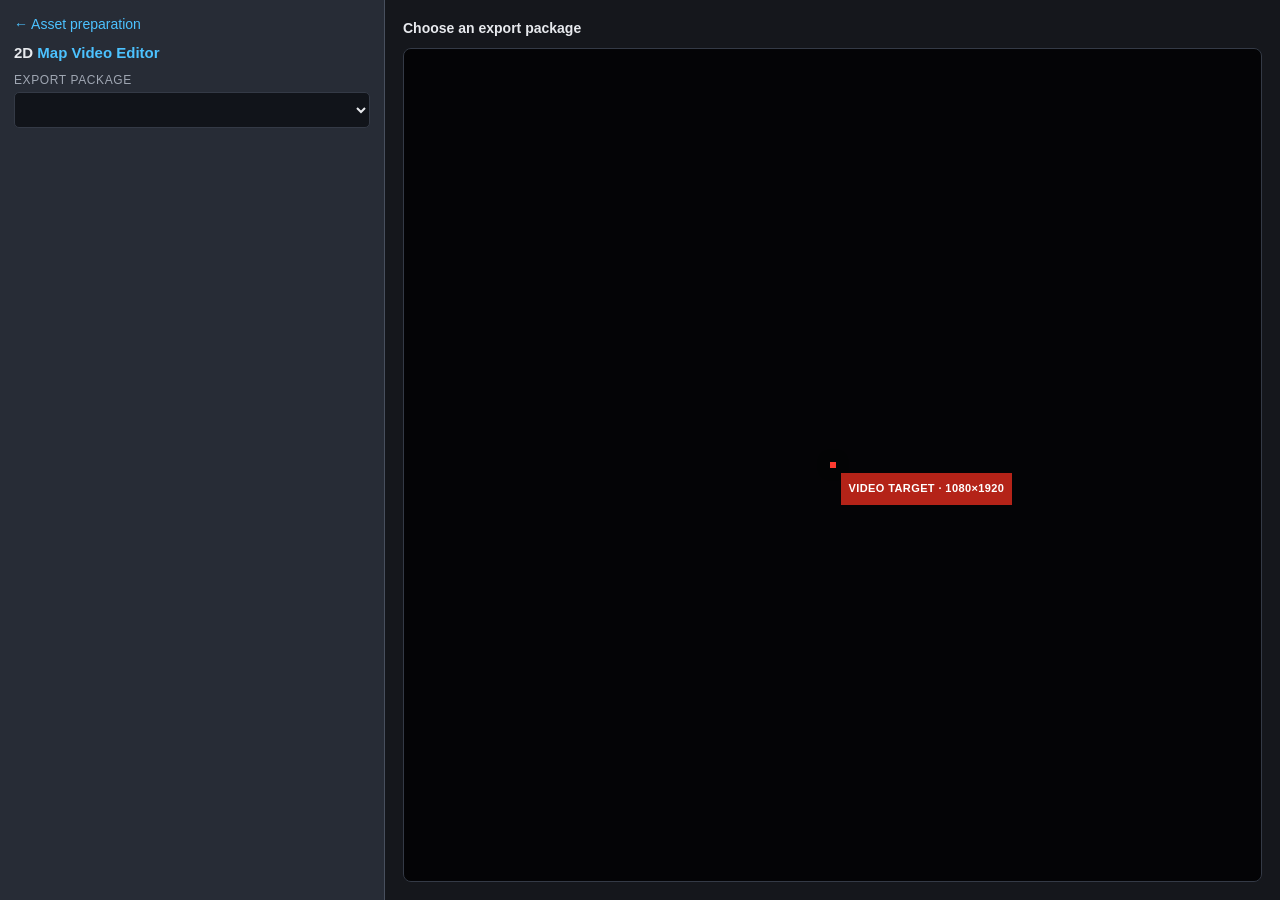
==== commit 60cc403f: "Save Fusion workflows, mirrored country stacks, and app improvements" ====
--- a/app/static/animation.html
+++ b/app/static/animation.html
@@ -1,5 +1,9 @@
 <!doctype html>
-<html lang="en"><head><meta charset="utf-8"><meta name="viewport" content="width=device-width,initial-scale=1"><title>Map Video Editor</title>
+<html lang="en">
+<head>
+<meta charset="utf-8">
+<meta name="viewport" content="width=device-width,initial-scale=1">
+<title>Map Video Editor</title>
 <style>
 :root{--bg:#15171c;--panel:#1d2027;--line:#343a46;--txt:#e8eaee;--dim:#a0a7b3;--acc:#4cc2ff;--red:#ff3b30;--ok:#43d17c;--err:#ff6b6b}*{box-sizing:border-box}html,body{height:100%;margin:0;background:var(--bg);color:var(--txt);font:13px/1.45 -apple-system,BlinkMacSystemFont,Arial,sans-serif}#app{height:100%;display:flex}#side{width:385px;min-width:385px;overflow:auto;padding:14px;background:#272c36;border-right:1px solid #48505e}h1{font-size:15px;margin:8px 0}h1 span,.back{color:var(--acc)}.back{text-decoration:none}h2,label{font-size:11px;letter-spacing:.6px;text-transform:uppercase;color:var(--dim)}h2{margin:16px 0 6px}.settings-card{margin:18px 0;padding:11px;background:#191c22;border:1px solid var(--line);border-radius:7px;box-shadow:0 2px 8px rgba(0,0,0,.14)}.settings-card h2{display:block;margin:0 0 10px;padding:5px 8px;border:0;border-radius:4px;background:#f2c94c;color:#2b2100;font-weight:700}.settings-card h2::before{display:none}.field{margin:7px 0}.field label{display:block;margin-bottom:3px}input,select,button{font:inherit}input,select{width:100%;padding:7px;color:var(--txt);background:#11141a;border:1px solid var(--line);border-radius:5px}button{padding:8px;border:1px solid var(--line);border-radius:6px;color:var(--txt);background:#252a34;cursor:pointer}button:hover:not(:disabled){border-color:var(--acc)}button:disabled{opacity:.45;cursor:default}.primary{background:var(--acc);color:#07202e;border-color:var(--acc);font-weight:700}.danger{color:var(--err)}.row{display:flex;gap:7px}.row>*{flex:1}.note,.status{font-size:11px;color:var(--dim);margin-top:6px}.status{min-height:18px}.status.ok{color:var(--ok)}.status.err{color:var(--err)}.hidden{display:none!important}#main{min-width:0;flex:1;display:flex;flex-direction:column;padding:18px;gap:10px}.top{display:flex;justify-content:space-between;gap:12px}.previewwrap{flex:1;min-height:0;position:relative;display:flex;align-items:center;justify-content:center;overflow:hidden;background:#08090c;border:1px solid var(--line);border-radius:8px}canvas{max-width:100%;max-height:100%;display:block;touch-action:none;cursor:grab}.dragging{cursor:grabbing}.target{position:absolute;z-index:2;pointer-events:none;border:3px solid var(--red);box-shadow:0 0 0 9999px rgba(0,0,0,.52),0 0 12px rgba(0,0,0,.8)}.target span{position:absolute;top:-24px;left:-3px;background:var(--red);color:white;font-size:10px;font-weight:700;letter-spacing:.4px;padding:3px 7px;white-space:nowrap}.target i{position:absolute;left:50%;top:0;bottom:0;border-left:1px solid rgba(255,59,48,.85)}#timeline{flex:0 0 auto;height:auto;padding:11px;background:var(--panel);border:1px solid var(--line);border-radius:8px}.controls{display:flex;gap:8px;align-items:center}.controls button{padding:5px 9px}.time{color:var(--dim);font-variant-numeric:tabular-nums;min-width:138px}.ruler{height:20px;margin-top:7px;position:relative;border-bottom:1px solid #4a5160}.tick{position:absolute;bottom:-1px;height:6px;border-left:1px solid #6c7482}.tick span{position:absolute;bottom:7px;transform:translateX(-50%);font-size:10px;color:var(--dim);white-space:nowrap}.track{height:38px;position:relative;cursor:pointer}.playhead{position:absolute;top:-7px;bottom:-5px;border-left:2px solid white;pointer-events:none}.key{position:absolute;top:-6px;width:13px;height:13px;background:var(--acc);border:1px solid #d7f3ff;transform:translateX(-50%) rotate(45deg);cursor:ew-resize}.key.selected{background:var(--red);border-color:white}.keylabel{position:absolute;top:13px;transform:translateX(-50%);font-size:10px;color:var(--dim);pointer-events:none;white-space:nowrap}@media(max-width:820px){#app{display:block}#side{width:100%;min-width:0;height:44%}#main{height:56%;padding:10px}}
 button { transition:transform .09s ease,filter .09s ease,box-shadow .09s ease; }button:not(:disabled):active { transform:scale(.96);filter:brightness(.78);box-shadow:inset 0 1px 3px rgba(0,0,0,.45); }button:focus-visible { outline:2px solid #fff;outline-offset:2px; }
@@ -8,38 +12,426 @@
  background-image:linear-gradient(to right,transparent calc(33.333% - .5px),rgba(255,255,255,.42) calc(33.333% - .5px),rgba(255,255,255,.42) calc(33.333% + .5px),transparent calc(33.333% + .5px)),linear-gradient(to right,transparent calc(50% - .5px),rgba(255,255,255,.42) calc(50% - .5px),rgba(255,255,255,.42) calc(50% + .5px),transparent calc(50% + .5px)),linear-gradient(to right,transparent calc(66.667% - .5px),rgba(255,255,255,.42) calc(66.667% - .5px),rgba(255,255,255,.42) calc(66.667% + .5px),transparent calc(66.667% + .5px)),linear-gradient(to bottom,transparent calc(33.333% - .5px),rgba(255,255,255,.42) calc(33.333% - .5px),rgba(255,255,255,.42) calc(33.333% + .5px),transparent calc(33.333% + .5px)),linear-gradient(to bottom,transparent calc(50% - .5px),rgba(255,255,255,.42) calc(50% - .5px),rgba(255,255,255,.42) calc(50% + .5px),transparent calc(50% + .5px)),linear-gradient(to bottom,transparent calc(66.667% - .5px),rgba(255,255,255,.42) calc(66.667% - .5px),rgba(255,255,255,.42) calc(66.667% + .5px),transparent calc(66.667% + .5px)); }
 .modal{position:fixed;inset:0;background:rgba(0,0,0,.62);display:flex;align-items:center;justify-content:center;z-index:50}
 .modal-box{width:360px;background:var(--panel);border:1px solid var(--line);border-radius:10px;padding:16px}
-.modal-box h2{margin-top:0}.modal-box input[type=file]{padding:5px}.modal-actions{display:flex;gap:8px;margin-top:14px}
+.modal-box h2{margin-top:0}.modal-box input[type=file]{padding:8px}.modal-actions{display:flex;gap:8px;margin-top:14px;flex-wrap:wrap}
 .audiorow{display:flex;gap:6px;align-items:center;margin-top:6px}
-.audio-track{position:relative;margin-top:7px;border:1px solid var(--line);border-radius:6px;background:#11141a;min-height:72px;overflow:hidden}.audio-main{position:relative;height:72px}.audio-track.hidden{display:none}.audio-label{position:absolute;z-index:3;left:7px;top:4px;font-size:10px;color:var(--dim);pointer-events:none}.audio-clip{position:absolute;z-index:1;top:20px;bottom:4px;background:rgba(76,194,255,.14);border-left:3px solid #4cc2ff;border-right:3px solid #4cc2ff;min-width:5px;cursor:grab}.audio-clip.dragging{cursor:grabbing}.audio-clip.selected{background:rgba(76,194,255,.24);box-shadow:inset 0 0 0 1px #9fe3ff}.audio-clip.trim-in,.audio-clip.trim-out{cursor:ew-resize}.audio-clip.split{cursor:crosshair}.wave{position:absolute;inset:20px 3px 4px 3px;z-index:2;pointer-events:none}.wave > *{height:100%!important}.audio-track .playhead{z-index:4;pointer-events:none}.audio-main.empty .audio-label{top:42px;left:0;right:0;text-align:center}.audio-main.empty .audio-clip,.audio-main.empty .playhead{display:none}
-.frame-set{width:100%;margin-top:4px;padding:4px;font-size:10px}.connection-list{max-height:110px;overflow:auto;border:1px solid var(--line);border-radius:5px}.connection-row{display:flex;border-bottom:1px solid var(--line)}.connection-row:last-child{border-bottom:0}.connection-row .connection-select{flex:1;text-align:left;border:0;border-radius:0}.connection-row .connection-delete{flex:0 0 34px;color:var(--err);border:0;border-left:1px solid var(--line);border-radius:0;font-size:17px;padding:0}.connection-list button.selected{background:var(--acc);color:#07202e}.connection-tools{margin-top:6px}
-</style></head><body><div id="app"><aside id="side"><a class="back" href="/">← Asset preparation</a><h1>2D <span>Map Video Editor</span></h1><div class="field"><label>Export package</label><select id="exports"></select></div><div id="shot" class="hidden"><h2>Video output</h2><div class="row"><div class="field"><label>Format</label><select id="format"><option value="vertical-fhd">Vertical Full HD · 1080×1920</option><option value="vertical-4k" selected>Vertical 4K · 2160×3840</option><option value="source">Match source export</option></select></div><div class="field"><label>Preview</label><select id="mode"><option value="workspace">Workspace</option><option value="output">Output only</option></select></div></div><div class="field"><label>Shot name</label><input id="name"></div><div class="row"><div class="field"><label>Duration seconds</label><input id="duration" type="number" min="1" step=".1"></div><div class="field"><label>FPS</label><select id="fps"><option>24</option><option>25</option><option>30</option><option>60</option></select></div></div><div class="note" id="formatnote"></div><h2>Draft view</h2><div class="row"><div class="field"><label>Time seconds</label><input id="time" type="number" min="0" step=".041667"></div><div class="field"><label>Zoom</label><input id="zoom" type="number" min="1" step=".01"></div></div><div class="field"><label>Movement into keyframe</label><select id="easing"><option value="smooth">Smooth</option><option value="linear">Linear</option></select></div><div class="row"><button id="add" class="primary">Add keyframe</button><button id="update">Update selected</button><button id="remove" class="danger">Delete</button></div><div class="note">Drag the map beneath the fixed target. Scroll to zoom. Changes are a draft until you Add or Update.</div><div class="row" style="margin-top:11px"><button id="fitwide">Fit wide</button><button id="fitdetail">Fit detail</button></div><h2>Map connections</h2><div class="row"><button id="addconnection" class="primary">+ New connection</button><button id="cancelconnection" class="hidden">Cancel placement</button><button id="deleteconnection" class="danger">Delete link</button></div><div class="note" id="connectionhint">Create a connection, then select each point separately.</div><div id="connectionlist" class="connection-list"></div><div id="connectioncontrols" class="connection-tools hidden"><div class="field"><label>Connection name</label><input id="connectionname"></div><div class="row"><div class="field"><label id="firstpointlabel">First point</label><button id="selectfirst">Select First Point</button><button id="deletefirst" class="danger hidden">Delete first</button></div><div class="field"><label id="secondpointlabel">Second point</label><button id="selectsecond">Select Second Point</button><button id="deletesecond" class="danger hidden">Delete second</button></div></div><div class="row"><div class="field"><label>Path</label><select id="pathtype"><option value="straight">Straight</option><option value="curved">Curved</option></select></div><div class="field"><label>Style</label><select id="linestyle"><option value="solid">Solid</option><option value="dashed">Dashed</option></select></div></div><div class="row"><div class="field"><label>Color</label><input id="linecolor" type="color" value="#ffffff"></div><div class="field"><label>Thickness</label><input id="linethickness" type="number" min=".25" max="30" step=".25" value="2"></div></div><div class="row"><div class="field"><label>Start frame</label><input id="linestart" type="number" min="0" step="1"><button id="linestartcurrent" class="frame-set">Use playhead</button></div><div class="field"><label>Arrival frame</label><input id="linearrival" type="number" min="1" step="1"><button id="linearrivalcurrent" class="frame-set">Use playhead</button></div><div class="field"><label>Disappear frame</label><input id="linedisappear" type="number" min="2" step="1" placeholder="End of shot"></div></div><div class="row"><div class="field"><label>Line easing</label><select id="lineeasing"><option value="linear">Linear</option><option value="smooth">Smooth</option></select></div><div class="field"><label>Arrow size</label><input id="arrowsize" type="number" min="1" max="100" value="14"></div></div><label class="note" style="display:block;text-transform:none;letter-spacing:0"><input id="arrowhead" type="checkbox" checked style="width:auto"> Show traveling arrowhead</label><button id="saveconnection" class="primary">Save connection</button></div><h2>Editing mode</h2><div class="field"><select id="editmode"><option value="camera">Camera keyframes</option><option value="commentary">Commentary</option></select></div><div id="commentarytools" class="field hidden"><label>Commentary tool</label><select id="audiotool"><option value="move">Move / trim</option><option value="split">Split</option></select></div><h2 id="commentaryheading">Commentary</h2><div id="commentarypanel"><div class="note" id="audionote">No narration. The shot runs silent.</div><div class="audiorow"><button id="audioupload">Add section</button><button id="audiosplit" disabled>Split at playhead</button><button id="audioremove" class="danger" disabled>Delete selected</button></div><div class="audiorow"><div class="field"><label>Start frame</label><input id="audiostart" type="number" min="0" step="1" value="0"></div><div class="field"><label>Trim in</label><input id="audiotrimin" type="number" min="0" step=".01" value="0"></div><div class="field"><label>Trim out</label><input id="audiotrimout" type="number" min="0" step=".01" placeholder="End"></div></div><div class="audiorow"><label style="width:auto">Volume</label><input id="audiovolume" type="range" min="0" max="1" step=".05" value="1"></div></div><h2>Save / Fusion</h2><div class="row"><button id="save">Save shot</button><button id="fusion" class="primary">Generate Fusion</button></div><div id="status" class="status"></div></div></aside><main id="main"><div class="top"><b id="title">Choose an export package</b><span id="coverage" class="note"></span></div><div class="previewwrap" id="previewwrap"><canvas id="canvas"></canvas><div id="target" class="target"><span>VIDEO TARGET · 1080×1920</span><i class="guide v third-left"></i><i class="guide v center"></i><i class="guide v third-right"></i><i class="guide h third-top"></i><i class="guide h center"></i><i class="guide h third-bottom"></i></div></div><div id="setup" class="modal hidden"><div class="modal-box"><h2>New animation</h2><div class="field"><label>Commentary audio (optional)</label><input id="setupaudio" type="file" accept="audio/*"></div><div class="field"><label>Section duration seconds</label><input id="setupduration" type="number" min="1" step=".1" value="30"></div><div class="note">Both are optional. Without audio the shot is silent; the default section is 30 seconds.</div><div id="setupstatus" class="status"></div><div class="modal-actions"><button id="setupcreate" class="primary">Create animation</button><button id="setupcancel">Cancel</button></div></div></div><section id="timeline" class="hidden"><div class="controls"><button id="play">▶ Play</button><span id="clock" class="time"></span><button id="back">‹ Keyframe</button><button id="forward">Keyframe ›</button><button id="addtop">+ Add keyframe</button></div><div id="ruler" class="ruler"></div><div id="track" class="track"><div id="playhead" class="playhead"></div><div id="keys"></div></div><div id="audiotrack" class="audio-track hidden"><div id="audiomain" class="audio-main"><span id="audio-label" class="audio-label">COMMENTARY · drag clip to move · drag handles to trim</span><div id="audioclip" class="audio-clip"><div id="waveform" class="wave"></div></div><div id="audioplayhead" class="playhead"></div></div></div></section></main></div>
-<script src="/static/vendor/wavesurfer.min.js"></script><script>
-"use strict";const $=id=>document.getElementById(id),canvas=$("canvas"),ctx=canvas.getContext("2d"),query=new URLSearchParams(location.search).get("export");let pkg,meta,anim,images={},view={x:.5,y:.5,w:1},frame=0,selected=null,drag=null,keyDrag=null,selectedConnection=null,draftConnection=null,placingPoint=null,connectionDrag=null,scrub=false,playing=false,last=0,audio=new Audio(),audioPlayers=new Map(),audioDrag=null,selectedAudioId=null,editMode="camera",audioTool="move";
-const clamp=(v,a,b)=>Math.max(a,Math.min(b,v)),url=p=>`/exports/${encodeURIComponent(pkg)}/${p}`;
+.audio-track{position:relative;margin-top:7px;border:1px solid var(--line);border-radius:6px;background:#11141a;min-height:72px;overflow:hidden;transition:border-color .12s,background .12s}.audio-track.drop-active{border-color:var(--acc);background:#172733;box-shadow:inset 0 0 0 1px var(--acc)}.audio-main{position:relative;height:72px}.audio-track.hidden{display:none}.audio-label{position:absolute;z-index:3;left:7px;top:4px;font-size:10px;color:var(--dim);pointer-events:none}.audio-clip{position:absolute;z-index:1;top:20px;bottom:4px;background:rgba(76,194,255,.14);border-left:3px solid #4cc2ff;border-right:3px solid #4cc2ff;min-width:5px;cursor:grab;touch-action:none}.audio-clip.dragging{cursor:grabbing}.audio-clip.selected{background:rgba(76,194,255,.24);box-shadow:inset 0 0 0 1px #9fe3ff}.audio-clip.trim-in,.audio-clip.trim-out{cursor:ew-resize}.audio-clip.split{cursor:crosshair}.wave{position:absolute;inset:20px 3px 4px 3px;z-index:2;pointer-events:none}.wave > *{height:100%!important}.audio-track .playhead{z-index:4;pointer-events:none}.audio-main.empty .audio-label{top:42px;left:0;right:0;text-align:center}.audio-main.empty .audio-clip,.audio-main.empty .playhead{display:none}
+.frame-set{width:100%;margin-top:4px;padding:4px;font-size:10px}.connection-list{max-height:110px;overflow:auto;border:1px solid var(--line);border-radius:5px}.connection-row{display:flex;border-bottom:1px solid var(--line)}.connection-row:last-child{border-bottom:0}.connection-row .connection-select{flex:1;text-align:left;border:0;border-radius:0}.connection-row .connection-delete{flex:0 0 34px;color:var(--err);border:0;border-left:1px solid var(--line);border-radius:0;font-size:17px;padding:0}.connection-list button.selected{background:var(--acc);color:#07202e}.connection-tools{margin-top:6px}.region-list{max-height:145px;overflow:auto;border:1px solid var(--line);border-radius:5px;margin-top:7px}.region-row{display:flex;border-bottom:1px solid var(--line)}.region-row:last-child{border-bottom:0}.region-row button:first-child{flex:1;text-align:left;border:0;border-radius:0}.region-row button:last-child{flex:0 0 34px;border:0;border-left:1px solid var(--line);border-radius:0;color:var(--err)}.region-row button.selected{background:var(--acc);color:#07202e}.region-tools{margin-top:7px;padding-top:7px;border-top:1px solid var(--line)}
+.preview-row{flex:1;min-height:0;display:flex;gap:10px}.reference-panel{width:min(34%,300px);min-width:180px;display:flex;flex-direction:column;gap:7px;color:var(--dim)}.reference-panel video{width:100%;flex:1;min-height:0;background:#08090c;object-fit:contain}.reference-panel .note{margin:0}.motion-actions{display:flex;gap:7px;margin-top:7px}.motion-actions button{flex:1}.motion-review{line-height:1.45}.motion-review strong{color:var(--txt)}@media(max-width:820px){.preview-row{gap:6px}.reference-panel{width:38%;min-width:110px}}
+.motion-toolbar{display:flex;align-items:center;gap:6px}.motion-toolbar .note{flex:1;min-width:0;overflow:hidden;text-overflow:ellipsis;white-space:nowrap;margin:0}.motion-toolbar button{padding:5px 7px;white-space:nowrap}
+#keys.dense .keylabel{display:none}#keys.dense .key.selected + .keylabel{display:block}
+/* Readable editor controls without changing the map/timeline coordinate system. */
+html,body{font-size:14px}
+h2,label{font-size:12px}
+.note,.status{font-size:12px;line-height:1.5}
+input,select,button{min-height:36px}
+input,select,.controls button,.motion-toolbar button{padding:8px}
+.field,.row>*,.audiorow>.field{min-width:0}
+.audiorow>.field{flex:1}
+.status{overflow-wrap:anywhere}
+.top{align-items:baseline;flex-wrap:wrap}
+.controls{flex-wrap:wrap}
+.time{font-size:12px}
+.ruler{height:28px}
+.tick span,.keylabel,.audio-label{font-size:11px;line-height:1.4}
+.target span{font-size:11px;line-height:1.4;padding:8px;top:8px;left:8px;background:#b42318}
+.audio-label{left:8px;top:8px}
+.audio-clip{top:28px;bottom:8px}
+.wave{inset:28px 8px 8px}
+.frame-set{font-size:12px;padding:8px}
+.connection-list,.region-list{padding:8px}
+.connection-row .connection-delete,.region-row button:last-child{flex-basis:40px;padding:8px}
+.connection-row .connection-select,.region-row button:first-child{padding:8px;min-width:0;overflow-wrap:anywhere}
+.modal-box{width:min(360px,calc(100vw - 32px));max-height:calc(100dvh - 32px);overflow:auto}
+</style>
+</head>
+<body>
+<div id="app">
+<aside id="side">
+<a class="back" href="/">← Asset preparation</a>
+<h1>2D <span>Map Video Editor</span>
+</h1>
+<div class="field">
+<label>Export package</label>
+<select id="exports">
+</select>
+</div>
+<div id="shot" class="hidden">
+<h2>Video output</h2>
+<div class="row">
+<div class="field">
+<label>Format</label>
+<select id="format">
+<option value="vertical-fhd">Vertical Full HD · 1080×1920</option>
+<option value="vertical-4k" selected>Vertical 4K · 2160×3840</option>
+<option id="sourceformat" value="source">Horizontal 4K · 3840×2160</option>
+</select>
+</div>
+<div class="field">
+<label>Preview</label>
+<select id="mode">
+<option value="workspace">Workspace</option>
+<option value="output">Output only</option>
+</select>
+</div>
+</div>
+<div class="field">
+<label>Shot name</label>
+<input id="name">
+</div>
+<div class="row">
+<div class="field">
+<label>Duration seconds</label>
+<input id="duration" type="number" min="1" step=".1">
+</div>
+<div class="field">
+<label>FPS</label>
+<select id="fps">
+<option>24</option>
+<option>25</option>
+<option>30</option>
+<option>60</option>
+</select>
+</div>
+</div>
+<div class="note" id="formatnote">
+</div>
+<h2>Draft view</h2>
+<div class="row">
+<div class="field">
+<label>Time seconds</label>
+<input id="time" type="number" min="0" step=".041667">
+</div>
+<div class="field">
+<label>Zoom</label>
+<input id="zoom" type="number" min="1" step=".01">
+</div>
+</div>
+<div class="field">
+<label>Movement into keyframe</label>
+<select id="easing">
+<option value="smooth">Smooth</option>
+<option value="linear">Linear</option>
+</select>
+</div>
+<div class="row">
+<button id="add" class="primary">Add keyframe</button>
+<button id="update">Update selected</button>
+<button id="remove" class="danger">Delete</button>
+</div>
+<div class="note">Drag the map beneath the fixed target. Scroll to zoom. Changes are a draft until you Add or Update.</div>
+<div class="row" style="margin-top:11px">
+<button id="fitwide">Fit wide</button>
+<button id="fitdetail">Fit detail</button>
+</div>
+<h2>Sub-territories</h2>
+<div class="row"><div class="field"><label>Add another country</label><select id="addcountrychoice"></select></div><div class="field"><label>Fill color</label><input id="addcountrycolor" type="color" value="#1689ff"></div></div>
+<button id="addcountry">+ Add country to animation</button>
+<div class="note">Adds a vector country to this export. The existing satellite imagery is not expanded, so choose countries inside the exported map area.</div>
+<div class="field"><label>Parent country</label><select id="regioncountry"></select></div>
+<div class="row"><div class="field"><label>Category</label><select id="regioncategory"><option value="country">Entire country</option><option value="administrative">Administrative divisions</option><option value="historical">Historical acquisitions</option></select></div><div class="field"><label>Region</label><select id="regionchoice"></select></div></div>
+<button id="addregion" class="primary">+ Add sub-territory</button>
+<div class="note">Every added territory remains available in Fusion. Use its native Enabled switch in Resolve to show or hide it. Country stacks are split between the left and right sides of the node graph.</div>
+<div id="regionlist" class="region-list"></div>
+<h2>Map connections</h2>
+<div class="row">
+<button id="addconnection" class="primary">+ New connection</button>
+<button id="cancelconnection" class="hidden">Cancel placement</button>
+<button id="deleteconnection" class="danger">Delete link</button>
+</div>
+<div class="note" id="connectionhint">Create a connection, then select each point separately.</div>
+<div id="connectionlist" class="connection-list">
+</div>
+<div id="connectioncontrols" class="connection-tools hidden">
+<div class="field">
+<label>Connection name</label>
+<input id="connectionname">
+</div>
+<div class="row">
+<div class="field">
+<label id="firstpointlabel">First point</label>
+<button id="selectfirst">Select First Point</button>
+<button id="deletefirst" class="danger hidden">Delete first</button>
+</div>
+<div class="field">
+<label id="secondpointlabel">Second point</label>
+<button id="selectsecond">Select Second Point</button>
+<button id="deletesecond" class="danger hidden">Delete second</button>
+</div>
+</div>
+<div class="row">
+<div class="field">
+<label>Path</label>
+<select id="pathtype">
+<option value="straight">Straight</option>
+<option value="curved">Curved</option>
+</select>
+</div>
+<div class="field">
+<label>Style</label>
+<select id="linestyle">
+<option value="solid">Solid</option>
+<option value="dashed">Dashed</option>
+</select>
+</div>
+</div>
+<div class="row">
+<div class="field">
+<label>Color</label>
+<input id="linecolor" type="color" value="#ffffff">
+</div>
+<div class="field">
+<label>Thickness</label>
+<input id="linethickness" type="number" min=".25" max="30" step=".25" value="2">
+</div>
+</div>
+<div class="row">
+<div class="field">
+<label>Start frame</label>
+<input id="linestart" type="number" min="0" step="1">
+<button id="linestartcurrent" class="frame-set">Use playhead</button>
+</div>
+<div class="field">
+<label>Arrival frame</label>
+<input id="linearrival" type="number" min="1" step="1">
+<button id="linearrivalcurrent" class="frame-set">Use playhead</button>
+</div>
+<div class="field">
+<label>Disappear frame</label>
+<input id="linedisappear" type="number" min="2" step="1" placeholder="End of shot">
+</div>
+</div>
+<div class="row">
+<div class="field">
+<label>Line easing</label>
+<select id="lineeasing">
+<option value="linear">Linear</option>
+<option value="smooth">Smooth</option>
+</select>
+</div>
+<div class="field">
+<label>Arrow size</label>
+<input id="arrowsize" type="number" min="1" max="100" value="14">
+</div>
+</div>
+<label class="note" style="display:block;text-transform:none;letter-spacing:0">
+<input id="arrowhead" type="checkbox" checked style="width:auto"> Show traveling arrowhead</label>
+<button id="saveconnection" class="primary">Save connection</button>
+</div>
+<h2>Editing mode</h2>
+<div class="field">
+<select id="editmode">
+<option value="camera">Camera keyframes</option>
+<option value="commentary">Commentary</option>
+</select>
+</div>
+<div id="commentarytools" class="field hidden">
+<label>Commentary tool</label>
+<select id="audiotool">
+<option value="move">Move / trim</option>
+<option value="split">Split</option>
+</select>
+</div>
+<h2 id="commentaryheading">Commentary</h2>
+<div id="commentarypanel">
+<div class="note" id="audionote">No narration. The shot runs silent.</div>
+<div class="audiorow">
+<button id="audioupload">Add section</button>
+<button id="audiosplit" disabled>Split at playhead</button>
+<button id="audioremove" class="danger" disabled>Delete selected</button>
+</div>
+<div class="audiorow">
+<div class="field">
+<label>Start frame</label>
+<input id="audiostart" type="number" min="0" step="1" value="0">
+</div>
+<div class="field">
+<label>Trim in</label>
+<input id="audiotrimin" type="number" min="0" step=".01" value="0">
+</div>
+<div class="field">
+<label>Trim out</label>
+<input id="audiotrimout" type="number" min="0" step=".01" placeholder="End">
+</div>
+</div>
+<div class="audiorow">
+<label style="width:auto">Volume</label>
+<input id="audiovolume" type="range" min="0" max="1" step=".05" value="1">
+</div>
+</div>
+<h2>Reference video</h2>
+<div class="motion-toolbar">
+<span id="motionfilename" class="note">No reference video</span>
+<button id="motiontoggle" type="button" disabled>Show</button>
+<button id="motionupload" type="button">Upload MP4</button>
+<input id="motionuploadfile" type="file" accept=".mp4,video/mp4" class="hidden" aria-label="Upload reference MP4">
+</div>
+<div id="motionbody" class="hidden">
+<div class="field">
+<label for="motionvideochoice">Video in this export</label>
+<select id="motionvideochoice"></select>
+</div>
+<div class="motion-actions">
+<button id="motionscan">Scan pan and zoom</button>
+<button id="motionapply" disabled>Apply draft</button>
+<button id="motiondiscard" disabled>Discard</button>
+</div>
+<div id="motionreview" class="note motion-review">Choose a reference video to scan its camera movement.</div>
+</div>
+<h2>Save / Fusion</h2>
+<div class="field">
+<label for="fusionmode">Fusion scene</label>
+<select id="fusionmode">
+<option value="3d" selected>3D camera scene</option>
+<option value="2d">2D map animation</option>
+</select>
+</div>
+<div class="row">
+<button id="save">Save shot</button>
+<button id="fusion" class="primary">Generate Fusion</button>
+</div>
+<div id="status" class="status">
+</div>
+</div>
+</aside>
+<main id="main">
+<div class="top">
+<b id="title">Choose an export package</b>
+<span id="coverage" class="note">
+</span>
+</div>
+<div class="preview-row">
+<div class="previewwrap" id="previewwrap">
+<canvas id="canvas">
+</canvas>
+<div id="target" class="target">
+<span>VIDEO TARGET · 1080×1920</span>
+<i class="guide v third-left">
+</i>
+<i class="guide v center">
+</i>
+<i class="guide v third-right">
+</i>
+<i class="guide h third-top">
+</i>
+<i class="guide h center">
+</i>
+<i class="guide h third-bottom">
+</i>
+</div>
+</div>
+<div id="motioncompare" class="reference-panel hidden">
+<b>Reference video</b>
+<video id="motionreference" controls preload="metadata" playsinline></video>
+<div class="note">Scrub either timeline to compare movement.</div>
+</div>
+</div>
+<div id="setup" class="modal hidden">
+<div class="modal-box">
+<h2>New animation</h2>
+<div class="field">
+<label>Commentary audio (optional)</label>
+<input id="setupaudio" type="file" accept="audio/*">
+</div>
+<div class="field">
+<label>Section duration seconds</label>
+<input id="setupduration" type="number" min="1" step=".1" value="30">
+</div>
+<div class="note">Both are optional. Without audio the shot is silent; the default section is 30 seconds.</div>
+<div id="setupstatus" class="status">
+</div>
+<div class="modal-actions">
+<button id="setupcreate" class="primary">Create animation</button>
+<button id="setupcancel">Cancel</button>
+</div>
+</div>
+</div>
+<section id="timeline" class="hidden">
+<div class="controls">
+<button id="play">▶ Play</button>
+<span id="clock" class="time">
+</span>
+<button id="back">‹ Keyframe</button>
+<button id="forward">Keyframe ›</button>
+<button id="addtop">+ Add keyframe</button>
+</div>
+<div id="ruler" class="ruler">
+</div>
+<div id="track" class="track">
+<div id="playhead" class="playhead">
+</div>
+<div id="keys">
+</div>
+</div>
+<div id="audiotrack" class="audio-track hidden">
+<div id="audiomain" class="audio-main">
+<span id="audio-label" class="audio-label">COMMENTARY · drag clip to move · drag handles to trim</span>
+<div id="audioclip" class="audio-clip">
+<div id="waveform" class="wave">
+</div>
+</div>
+<div id="audioplayhead" class="playhead">
+</div>
+</div>
+</div>
+</section>
+</main>
+</div>
+<script src="/static/vendor/wavesurfer.min.js">
+</script>
+<script>
+"use strict";const $=id=>document.getElementById(id),canvas=$("canvas"),ctx=canvas.getContext("2d"),query=new URLSearchParams(location.search).get("export");let pkg,meta,anim,images={},view={x:.5,y:.5,w:1},frame=0,selected=null,drag=null,keyDrag=null,selectedConnection=null,draftConnection=null,placingPoint=null,connectionDrag=null,scrub=false,playing=false,last=0,audio=new Audio(),audioPlayers=new Map(),audioDrag=null,selectedAudioId=null,editMode="camera",audioTool="move",selectedRegionId=null,regionGeometries=new Map(),regionPaths=new Map(),regionCatalog=[],countryCatalog=[],motionPreviewActive=false;
+const clamp=(v,a,b)=>Math.max(a,Math.min(b,v)),url=p=>`/exports/${encodeURIComponent(pkg)}/${p}`,asset=key=>meta.assets[key];
 function reportClientError(message,error){let body={package:pkg||"",message:String(message||error?.message||error),stack:String(error?.stack||"")};fetch("/api/client-log",{method:"POST",headers:{"Content-Type":"application/json"},body:JSON.stringify(body)}).catch(()=>{})}
 window.addEventListener("error",e=>reportClientError(e.message,e.error));window.addEventListener("unhandledrejection",e=>reportClientError("Unhandled promise rejection",e.reason));
-function status(s,k=""){$("status").textContent=s;$("status").className="status "+k}function output(){let f=$("format").value;if(f==="vertical-fhd")return{width:1080,height:1920};if(f==="vertical-4k")return{width:2160,height:3840};return{width:meta.output.width,height:meta.output.height}}function sourceAspect(){return meta.output.width/meta.output.height}function outAspect(){let o=output();return o.width/o.height}function maxW(){return Math.min(1,outAspect()/sourceAspect())}function minW(){return maxW()/(Number(meta.output.wide_factor)*16)}function heightFor(w){return w*sourceAspect()/outAspect()}function zoom(){return maxW()/view.w}function clampView(){view.w=clamp(view.w,minW(),maxW());let h=heightFor(view.w);view.x=clamp(view.x,view.w/2,1-view.w/2);view.y=clamp(view.y,h/2,1-h/2)}function setView(v){view={...view,...v};clampView();$("zoom").value=zoom().toFixed(3);draw()}
-function defaults(){let w=maxW();return{schema_version:2,name:"Map video",assets_metadata:"metadata.json",output:{...output(),fps:24,duration_frames:720},keyframes:[{frame:0,center:{x:.5,y:.5},view_width:w,easing:"linear"},{frame:96,center:{x:.5,y:.5},view_width:w/Math.min(Number(meta.output.wide_factor),4),easing:"smooth"}],connections:[]}}
-function migrate(a){if(!a)return null;let o=a.output||{},same=o.width===meta.output.width&&o.height===meta.output.height,hasSavedDimensions=Number.isFinite(o.width)&&Number.isFinite(o.height);$("format").value=same?"source":(!hasSavedDimensions||o.width===2160?"vertical-4k":"vertical-fhd");let oldMax=maxW();a.commentary=a.commentary||{file:null,volume:1};return{...a,schema_version:2,output:{...output(),fps:o.fps||24,duration_frames:o.duration_frames||168},keyframes:a.keyframes.map(k=>({...k,view_width:k.view_width??oldMax/(k.zoom||1)})),connections:Array.isArray(a.connections)?a.connections:[]}}
+function status(s,k=""){$("status").textContent=s;$("status").className="status "+k}function output(){let f=$("format").value;if(f==="vertical-fhd")return{width:1080,height:1920};if(f==="vertical-4k")return{width:2160,height:3840};return{width:meta.output.width,height:meta.output.height}}function sourceAspect(){return meta.output.width/meta.output.height}function outAspect(){let o=output();return o.width/o.height}function maxW(){return Math.min(1,outAspect()/sourceAspect())}function minW(){return maxW()/(Number(meta.output.wide_factor)*16)}function heightFor(w){return w*sourceAspect()/outAspect()}function zoom(){return maxW()/view.w}function clampView(){view.w=clamp(view.w,minW(),maxW());let h=heightFor(view.w);view.x=clamp(view.x,view.w/2,1-view.w/2);view.y=clamp(view.y,h/2,1-h/2)}function setView(v){view={...view,...v};clampView();$("zoom").value=zoom().toFixed(3);draw()}function formatMaximum(o){return Math.min(1,(o.width/o.height)/sourceAspect())}function fitKeyframeToFormat(k,scale=1){k.view_width=clamp(k.view_width*scale,minW(),maxW());let h=heightFor(k.view_width);k.center={...k.center,x:clamp(k.center.x,k.view_width/2,1-k.view_width/2),y:clamp(k.center.y,h/2,1-h/2)}}function updateFormatDescription(){let o=meta.output,orientation=o.width>=o.height?"Horizontal":"Vertical",quality=o.width===3840&&o.height===2160?"4K":o.width===1920&&o.height===1080?"Full HD":"";$("sourceformat").textContent=`${orientation}${quality?" "+quality:""} · ${o.width}×${o.height}`;let selected=output();$("formatnote").textContent=$("format").value==="source"?`Uses the full ${selected.width}×${selected.height} satellite export.`:`Creates a ${selected.width}×${selected.height} vertical video from the satellite export.`}
+function defaultRegionGroups(){return(meta.countries||[]).map(c=>({iso3:c.iso3,start_frame:null,end_frame:null,children:[{id:`country-${c.iso3.toLowerCase()}`,name:"Entire country",category:"country",start_frame:null,end_frame:null}]}))}
+function defaults(){let w=maxW();return{schema_version:3,name:"Map video",assets_metadata:meta.package_layout.files.metadata,output:{...output(),fps:24,duration_frames:720},keyframes:[{frame:0,center:{x:.5,y:.5},view_width:w,easing:"linear"},{frame:96,center:{x:.5,y:.5},view_width:w/Math.min(Number(meta.output.wide_factor),4),easing:"smooth"}],connections:[],region_groups:defaultRegionGroups()}}
+function migrate(a){if(!a)return null;let o=a.output||{},same=o.width===meta.output.width&&o.height===meta.output.height,hasSavedDimensions=Number.isFinite(o.width)&&Number.isFinite(o.height);$("format").value=same?"source":(!hasSavedDimensions||o.width===2160?"vertical-4k":"vertical-fhd");let oldMax=maxW();a.commentary=a.commentary||{file:null,volume:1};return{...a,schema_version:3,output:{...output(),fps:o.fps||24,duration_frames:o.duration_frames||168},keyframes:a.keyframes.map(k=>({...k,view_width:k.view_width??oldMax/(k.zoom||1)})),connections:Array.isArray(a.connections)?a.connections:[],region_groups:Array.isArray(a.region_groups)?a.region_groups:defaultRegionGroups()}}
+function regionKey(iso,child){return`${iso}|${child.category}|${child.id}`}
+function currentRegionGroup(){return anim?.region_groups?.find(g=>g.iso3===$("regioncountry").value)||anim?.region_groups?.[0]}
+async function ensureRegionGeometry(group,child){let key=regionKey(group.iso3,child);if(regionGeometries.has(key))return;let country=meta.countries.find(item=>item.iso3===group.iso3),endpoint=child.geometry_file?url(child.geometry_file):child.category==="country"&&country?.geometry_file?url(country.geometry_file):child.category==="country"?`/api/country/${group.iso3}`:`/api/subterritory/${group.iso3}/${child.category}/${encodeURIComponent(child.id)}`,response=await fetch(endpoint),data=await response.json();if(!response.ok||data.error)throw Error(data.error||`Could not load ${child.name}`);regionGeometries.set(key,data.geometry)}
+async function loadRegionGeometries(){regionGeometries.clear();regionPaths.clear();for(let group of anim.region_groups||[])for(let child of group.children||[])await ensureRegionGeometry(group,child)}
+function normalizedRegionPath(geometry){let aspect=sourceAspect(),bbox=meta.wide.bbox_mercator,path=new Path2D(),R=6378137,point=([lon,lat])=>{lat=clamp(lat,-85.05112878,85.05112878);let x=R*lon*Math.PI/180,y=R*Math.log(Math.tan(Math.PI/4+lat*Math.PI/360));return[(x-bbox.minx)/(bbox.maxx-bbox.minx),(bbox.maxy-y)/(bbox.maxy-bbox.miny)/aspect]},ring=points=>{if(!points.length)return;let p=point(points[0]);path.moveTo(p[0],p[1]);for(let item of points.slice(1)){p=point(item);path.lineTo(p[0],p[1])}path.closePath()},polygon=rings=>rings.forEach(ring);if(geometry.type==="Polygon")polygon(geometry.coordinates);else if(geometry.type==="MultiPolygon")geometry.coordinates.forEach(polygon);else if(geometry.type==="GeometryCollection")geometry.geometries.forEach(g=>{let child=normalizedRegionPath(g);path.addPath(child)});return path}
+function drawRegionGroups(detailRect,scale){for(let group of anim.region_groups||[]){let country=meta.countries.find(c=>c.iso3===group.iso3);if(!country)continue;for(let child of group.children||[]){ctx.save();if(child.category==="country"&&images[group.iso3])ctx.drawImage(images[group.iso3],detailRect.x,detailRect.y/sourceAspect(),detailRect.w,detailRect.h/sourceAspect());else{let key=regionKey(group.iso3,child),geometry=regionGeometries.get(key);if(!geometry){ctx.restore();continue}let path=regionPaths.get(key);if(!path){path=normalizedRegionPath(geometry);regionPaths.set(key,path)}ctx.fillStyle=country.color||"#1689ff";ctx.strokeStyle=country.border_color||"#ffffff";ctx.lineWidth=Math.max(.00015,2/scale);ctx.fill(path,"evenodd");ctx.stroke(path)}ctx.restore()}}}
+async function refreshRegionChoices(){let group=currentRegionGroup(),category=$("regioncategory").value,historical=$("regioncategory").querySelector('option[value="historical"]');historical.disabled=group?.iso3!=="USA";if(category==="historical"&&historical.disabled){category="administrative";$("regioncategory").value=category}let choice=$("regionchoice");choice.textContent="";if(category==="country"){choice.disabled=false;regionCatalog=[{id:`country-${group.iso3.toLowerCase()}`,name:"Entire country",category:"country"}]}else{choice.disabled=true;let response=await fetch(`/api/subterritories/${group.iso3}/${category}`),data=await response.json();if(!response.ok||data.error)throw Error(data.error||"Could not load sub-territories");regionCatalog=data.regions||[];choice.disabled=false}for(let item of regionCatalog){let option=document.createElement("option");option.value=item.id;option.textContent=item.year?`${item.year} · ${item.name}`:item.name;choice.append(option)}$("addregion").disabled=!regionCatalog.length}
+function renderRegionUI(){let group=currentRegionGroup();if(!group)return;let list=$("regionlist");list.textContent="";for(let child of group.children||[]){let row=document.createElement("div");row.className="region-row";let select=document.createElement("button");select.textContent=child.name;select.classList.toggle("selected",selectedRegionId===child.id);select.onclick=()=>{selectedRegionId=child.id;renderRegionUI()};let remove=document.createElement("button");remove.textContent="×";remove.title=`Remove ${child.name}`;remove.onclick=()=>{group.children=group.children.filter(item=>item!==child);if(selectedRegionId===child.id)selectedRegionId=null;renderRegionUI();draw();status("Sub-territory removed — Save shot to keep it.","ok")};row.append(select,remove);list.append(row)}}
+function refreshCountryAddChoices(){let select=$("addcountrychoice"),existing=new Set((meta?.countries||[]).map(item=>item.iso3));select.textContent="";for(let country of countryCatalog){if(existing.has(country.iso3))continue;let option=document.createElement("option");option.value=country.iso3;option.textContent=`${country.name} (${country.iso3})`;option.dataset.color=country.default_color||"#1689ff";select.append(option)}let available=!!select.options.length;select.disabled=!available;$("addcountry").disabled=!available;if(available)$("addcountrycolor").value=select.selectedOptions[0].dataset.color}
+async function initializeRegionUI(){let select=$("regioncountry");select.textContent="";for(let group of anim.region_groups||[]){let option=document.createElement("option"),country=meta.countries.find(item=>item.iso3===group.iso3),catalog=countryCatalog.find(item=>item.iso3===group.iso3);option.value=group.iso3;option.textContent=country?.name||catalog?.name||group.iso3;select.append(option)}selectedRegionId=null;refreshCountryAddChoices();await refreshRegionChoices();renderRegionUI()}
 function ease(t,e){return e==="smooth"?t*t*(3-2*t):t}function evaluate(f){let k=anim.keyframes;if(f<=k[0].frame)return{x:k[0].center.x,y:k[0].center.y,w:k[0].view_width};for(let i=1;i<k.length;i++){let a=k[i-1],b=k[i];if(f<=b.frame){let t=ease((f-a.frame)/(b.frame-a.frame),b.easing);return{x:a.center.x+(b.center.x-a.center.x)*t,y:a.center.y+(b.center.y-a.center.y)*t,w:a.view_width+(b.view_width-a.view_width)*t}}}return{x:k.at(-1).center.x,y:k.at(-1).center.y,w:k.at(-1).view_width}}
 function con(){return selectedConnection==="__draft__"?draftConnection:anim?.connections?.find(c=>c.id===selectedConnection)}function draftUI(){let active=!!draftConnection;$("addconnection").classList.toggle("hidden",active)}function newConnection(){let n=(anim.connections||[]).length+1,start=Math.min(frame,Math.max(0,total()-3));return{id:"connection_"+Date.now(),name:"Connection "+n,start:null,end:null,bend:null,path_type:"straight",line_style:"solid",color:"#ffffff",thickness:2,arrowhead:true,arrow_size:14,start_frame:start,arrival_frame:Math.min(total()-2,start+24),disappearance_frame:null,easing:"linear"}}function setPlacement(which){let c=con();if(!c)return;placingPoint=which;canvas.style.cursor="crosshair";$("cancelconnection").classList.remove("hidden");$("connectionhint").textContent=`Click the map to ${c[which]?"replace":"place"} the ${which==="start"?"first":"second"} point. Panning is disabled for this one click.`;status(`Select ${which==="start"?"First":"Second"} Point mode active.`,"ok")}function cancelPlacement(){placingPoint=null;canvas.style.cursor="";$("cancelconnection").classList.add("hidden");$("connectionhint").textContent="Points are fixed after placement. Use Select/Replace or Delete to change them.";status("Point placement cancelled. Map panning restored.","ok")}function renderPointControls(){let c=con();if(!c)return;for(let [key,label,select,del] of [["start","firstpointlabel","selectfirst","deletefirst"],["end","secondpointlabel","selectsecond","deletesecond"]]){let exists=!!c[key];$(label).textContent=(key==="start"?"First":"Second")+" point"+(exists?" ✓":"");$(select).textContent=(exists?"Replace ":"Select ")+(key==="start"?"First Point":"Second Point");$(del).classList.toggle("hidden",!exists)}}function selectConnection(id){selectedConnection=id;cancelPlacement();draftUI();let c=con();$("connectioncontrols").classList.toggle("hidden",!c);if(c){$("connectionname").value=c.name;$("pathtype").value=c.path_type;$("linestyle").value=c.line_style;$("linecolor").value=c.color;$("linethickness").value=c.thickness;$("linestart").value=c.start_frame;$("linearrival").value=c.arrival_frame;$("linedisappear").value=c.disappearance_frame??"";$("lineeasing").value=c.easing;$("arrowhead").checked=c.arrowhead;$("arrowsize").value=c.arrow_size;renderPointControls()}render()}function updateConnection(){let c=con();if(!c)return;c.name=$("connectionname").value||c.name;c.path_type=$("pathtype").value;c.line_style=$("linestyle").value;c.color=$("linecolor").value;c.thickness=Number($("linethickness").value);c.start_frame=Number($("linestart").value);c.arrival_frame=Number($("linearrival").value);c.disappearance_frame=$("linedisappear").value===""?null:Number($("linedisappear").value);c.easing=$("lineeasing").value;c.arrowhead=$("arrowhead").checked;c.arrow_size=Number($("arrowsize").value);if(c.path_type==="curved"&&c.start&&c.end&&!c.bend)c.bend={x:(c.start.x+c.end.x)/2,y:(c.start.y+c.end.y)/2-.08};render()}function renderConnections(){let list=$("connectionlist");list.textContent="";for(let c of anim.connections||[]){let row=document.createElement("div");row.className="connection-row";let b=document.createElement("button");b.textContent=c.name+(!c.start||!c.end?" · incomplete":"");b.className="connection-select "+(c.id===selectedConnection?"selected":"");b.disabled=!!draftConnection;b.onclick=()=>selectConnection(c.id);let del=document.createElement("button");del.className="connection-delete";del.title=`Delete ${c.name}`;del.setAttribute("aria-label",del.title);del.textContent="×";del.disabled=!!draftConnection;del.onclick=async e=>{e.stopPropagation();if(!confirm(`Delete connection “${c.name}”?`))return;let previous=anim.connections;anim.connections=anim.connections.filter(x=>x.id!==c.id);if(selectedConnection===c.id){selectedConnection=null;$("connectioncontrols").classList.add("hidden")}render();try{await send(`/api/animation/${encodeURIComponent(pkg)}`);status("Connection deleted from the shot.","ok")}catch(e){anim.connections=previous;render();status("Connection was not deleted: "+e.message,"err")}};row.append(b,del);list.append(row)}}function mapPoint(e){let l=$("mode").value==="workspace"?targetLayout():dims(),work=$("mode").value==="workspace",ox=work?l.x:0,oy=work?l.y:0,pw=l.w,ph=l.h;return{x:clamp(view.x+(e.clientX-canvas.getBoundingClientRect().left-(ox+pw/2))/(pw/view.w),0,1),y:clamp(view.y+(e.clientY-canvas.getBoundingClientRect().top-(oy+ph/2))*sourceAspect()/(pw/view.w),0,1)}}function pointScreen(p,ox,oy,pw,ph){return{x:ox+pw/2+(p.x-view.x)*(pw/view.w),y:oy+ph/2+(p.y-view.y)/sourceAspect()*(pw/view.w)}}function pathAt(c,t){let a=c.start,b=c.end;if(c.path_type!=="curved"||!c.bend)return{x:a.x+(b.x-a.x)*t,y:a.y+(b.y-a.y)*t};let q=c.bend,u=1-t;return{x:u*u*a.x+2*u*t*q.x+t*t*b.x,y:u*u*a.y+2*u*t*q.y+t*t*b.y}}function drawPath(c,t,ox,oy,pw,ph){let steps=Math.max(2,Math.ceil(60*t));ctx.beginPath();for(let i=0;i<=steps;i++){let p=pointScreen(pathAt(c,i/steps*t),ox,oy,pw,ph);i?ctx.lineTo(p.x,p.y):ctx.moveTo(p.x,p.y)}}function drawConnections(ox,oy,pw,ph){for(let c of anim.connections||[]){let endFrame=c.disappearance_frame??total();if(!c.start||!c.end||frame<c.start_frame||frame>=endFrame)continue;let t=frame>=c.arrival_frame?1:ease((frame-c.start_frame)/(c.arrival_frame-c.start_frame),c.easing);ctx.save();ctx.strokeStyle=c.color;ctx.fillStyle=c.color;let styleScale=pw/output().width*Math.min(output().width,output().height)/1080;ctx.lineWidth=Math.max(1,c.thickness*1.5)*styleScale;ctx.setLineDash(c.line_style==="dashed"?[c.thickness*5*styleScale,c.thickness*4*styleScale]:[]);drawPath(c,t,ox,oy,pw,ph);ctx.stroke();ctx.setLineDash([]);let tip=pointScreen(pathAt(c,t),ox,oy,pw,ph);if(c.arrowhead){let ns=pointScreen(pathAt(c,Math.max(0,t-.015)),ox,oy,pw,ph),ang=Math.atan2(tip.y-ns.y,tip.x-ns.x),z=c.arrow_size*styleScale;ctx.beginPath();ctx.moveTo(tip.x+Math.cos(ang)*z,tip.y+Math.sin(ang)*z);ctx.lineTo(tip.x+Math.cos(ang+2.5)*z,tip.y+Math.sin(ang+2.5)*z);ctx.lineTo(tip.x+Math.cos(ang-2.5)*z,tip.y+Math.sin(ang-2.5)*z);ctx.fill()}ctx.restore()}let c=con();if(c&&!playing){ctx.save();ctx.strokeStyle="#4cc2ff";ctx.fillStyle="#4cc2ff";ctx.lineWidth=1.5;if(c.start&&c.end){ctx.globalAlpha=.55;ctx.setLineDash([5,5]);drawPath(c,1,ox,oy,pw,ph);ctx.stroke();ctx.setLineDash([])}for(let [point,n] of [[c.start,"1"],[c.end,"2"],...(c.path_type==="curved"&&c.bend?[[c.bend,"+"]]:[])])if(point){let q=pointScreen(point,ox,oy,pw,ph);ctx.globalAlpha=1;ctx.beginPath();ctx.arc(q.x,q.y,10,0,7);ctx.fill();ctx.strokeStyle="#fff";ctx.lineWidth=2;ctx.stroke();ctx.fillStyle="#07141d";ctx.font="bold 12px Arial";ctx.textAlign="center";ctx.textBaseline="middle";ctx.fillText(n,q.x,q.y)}ctx.restore()}}
 function load(src){return new Promise((ok,no)=>{let i=new Image;i.onload=()=>ok(i);i.onerror=()=>no(Error("Cannot load "+src));i.src=src})}function rect(b){let w=meta.wide.bbox_mercator,d=b;return{x:(d.minx-w.minx)/(w.maxx-w.minx),y:(w.maxy-d.maxy)/(w.maxy-w.miny),w:(d.maxx-d.minx)/(w.maxx-w.minx),h:(d.maxy-d.miny)/(w.maxy-w.miny)}}
-async function loadPackage(name){pkg=name;localStorage.setItem("map-video-editor:last-export",name);history.replaceState(null,"",`${location.pathname}?export=${encodeURIComponent(name)}`);status("Loading assets…");let d=await (await fetch(`/api/animation/${encodeURIComponent(name)}`)).json();if(d.error)throw Error(d.error);meta=d.metadata;images={wide:await load(url("satellite_wide.png")),detail:await load(url("satellite_detail.png"))};for(let c of meta.countries)images[c.iso3]=await load(url(c.file));if(!d.animation){openSetup();return}anim=migrate(d.animation);applyCommentary();$("name").value=anim.name;$("fps").value=anim.output.fps;$("duration").value=(anim.output.duration_frames/anim.output.fps).toFixed(3);frame=0;selected=0;draftConnection=null;draftUI();setView(evaluate(0));$("title").textContent="Editing: "+name;$("shot").classList.remove("hidden");$("timeline").classList.remove("hidden");status("Draft view at 0.00s. Add or update a keyframe when ready.","ok");render()}
+async function loadPackage(name){pkg=name;localStorage.setItem("map-video-editor:last-export",name);history.replaceState(null,"",`${location.pathname}?export=${encodeURIComponent(name)}`);status("Loading assets…");let d=await (await fetch(`/api/animation/${encodeURIComponent(name)}`)).json();if(d.error)throw Error(d.error);meta=d.metadata;updateFormatDescription();images={wide:await load(url(asset("satellite_wide"))),detail:await load(url(asset("satellite_detail")))};for(let c of meta.countries)if(c.file)images[c.iso3]=await load(url(c.file));if(!d.animation){anim=null;window.dispatchEvent(new Event("motion-package-loaded"));openSetup();return}anim=migrate(d.animation);updateFormatDescription();await loadRegionGeometries();await initializeRegionUI();applyCommentary();$("name").value=anim.name;$("fps").value=anim.output.fps;$("duration").value=(anim.output.duration_frames/anim.output.fps).toFixed(3);frame=0;selected=0;draftConnection=null;draftUI();setView(evaluate(0));$("title").textContent="Editing: "+name;$("shot").classList.remove("hidden");$("timeline").classList.remove("hidden");status("Draft view at 0.00s. Add or update a keyframe when ready.","ok");render();window.dispatchEvent(new Event("motion-package-loaded"))}
 function dims(){let box=$("previewwrap").getBoundingClientRect(),a=outAspect(),w=Math.min(box.width,box.height*a),h=w/a;return{w:Math.max(1,Math.floor(w)),h:Math.max(1,Math.floor(h))}}function targetLayout(){let box=$("previewwrap").getBoundingClientRect(),a=outAspect(),availW=box.width-100,availH=box.height-80,w=Math.min(availW,availH*a),h=w/a;return{x:(box.width-w)/2,y:(box.height-h)/2,w,h}}
-function draw(){if(!images.wide)return;let d=dims(),work=$("mode").value==="workspace",layout=targetLayout(),cw=work?Math.max(1,Math.floor($("previewwrap").clientWidth)):d.w,ch=work?Math.max(1,Math.floor($("previewwrap").clientHeight)):d.h;canvas.width=cw;canvas.height=ch;let ox=work?layout.x:0,oy=work?layout.y:0,pw=work?layout.w:d.w,ph=work?layout.h:d.h,aspect=sourceAspect();ctx.clearRect(0,0,cw,ch);ctx.save();ctx.beginPath();ctx.rect(ox,oy,pw,ph);ctx.clip();ctx.translate(ox+pw/2,oy+ph/2);let scale=pw/view.w;ctx.scale(scale,scale);ctx.translate(-view.x,-view.y/aspect);ctx.drawImage(images.wide,0,0,1,1/aspect);let r=rect(meta.detail.bbox_mercator);ctx.drawImage(images.detail,r.x,r.y/aspect,r.w,r.h/aspect);for(let c of meta.countries)ctx.drawImage(images[c.iso3],r.x,r.y/aspect,r.w,r.h/aspect);ctx.restore();drawConnections(ox,oy,pw,ph);let t=$("target");t.classList.toggle("hidden",!work);if(work){t.style.left=layout.x-3+"px";t.style.top=layout.y-3+"px";t.style.width=layout.w+6+"px";t.style.height=layout.h+6+"px";t.querySelector("span").textContent=`VIDEO TARGET · ${output().width}×${output().height}`}let h=heightFor(view.w);$("coverage").textContent=`${zoom().toFixed(2)}× · view ${view.w.toFixed(3)}×${h.toFixed(3)} source · ${selected===null?"draft":"keyframe selected"}`}
-function total(){return Math.max(1,Math.round(Number($("duration").value)*Number($("fps").value)))}function fitConnectionTimings(){let n=total(),changed=false;if(n<3)return changed;for(let c of anim?.connections||[]){let start=clamp(Math.round(c.start_frame),0,n-3),arrival=clamp(Math.round(c.arrival_frame),start+1,n-2),pinned=c.disappearance_frame==null,disappearance=pinned?null:clamp(Math.round(c.disappearance_frame),arrival+1,n-1),effectiveEnd=pinned?n-1:disappearance;if(start!==c.start_frame||arrival!==c.arrival_frame||effectiveEnd!== (pinned?n-1:c.disappearance_frame)){Object.assign(c,{start_frame:start,arrival_frame:arrival,disappearance_frame:disappearance});changed=true}}return changed}function secs(f){return f/Number($("fps").value)}function stamp(f){let s=secs(f);return String(Math.floor(s/60)).padStart(2,"0")+":"+(s%60).toFixed(2).padStart(5,"0")}function ruler(){let r=$("ruler"),dur=secs(total()-1),steps=[.1,.25,.5,1,2,5,10,15,30,60],step=steps.find(x=>x>=dur/7)||60;r.textContent="";for(let s=0;s<=dur+.001;s+=step){let e=document.createElement("i");e.className="tick";e.style.left=(s/Math.max(dur,.01)*100)+"%";e.innerHTML=`<span>${Math.round(s*Number($("fps").value))}f · ${Number.isInteger(s)?s:s.toFixed(1)}s</span>`;r.append(e)}}function render(){if(!anim)return;renderConnections();let n=total();for(let id of ["linestart","linearrival","linedisappear"]){$(id).max=n-1;$(id).title=`Valid shot frames: 0 to ${n-1}`}if(!placingPoint&&!draftConnection)$("connectionhint").textContent=`Use frame numbers: first frame 0 · last frame ${n-1}.`;if(frame>=n)frame=n-1;$("time").value=secs(frame).toFixed(3);$("clock").textContent=`Frame ${Math.round(frame)} / ${n-1} · ${stamp(frame)} / ${stamp(n-1)}`;$("playhead").style.left=(frame/Math.max(1,n-1)*100)+"%";let holder=$("keys");holder.textContent="";for(let k of anim.keyframes){let e=document.createElement("button");e.className="key"+(selected===k.frame?" selected":"");e.style.left=(k.frame/Math.max(1,n-1)*100)+"%";e.title=`${stamp(k.frame)} · ${(maxW()/k.view_width).toFixed(2)}×`;e.onpointerdown=x=>{if(editMode!=="camera")return;x.preventDefault();x.stopPropagation();keyDrag={source:k,copy:x.metaKey,clone:null}};e.onclick=x=>{x.stopPropagation();select(k.frame)};holder.append(e);let l=document.createElement("span");l.className="keylabel";l.style.left=e.style.left;l.textContent=secs(k.frame).toFixed(1)+"s";holder.append(l)}ruler();draw();renderAudioClip();renderEditMode()}
+function draw(){if(!images.wide)return;let d=dims(),work=$("mode").value==="workspace",layout=targetLayout(),cw=work?Math.max(1,Math.floor($("previewwrap").clientWidth)):d.w,ch=work?Math.max(1,Math.floor($("previewwrap").clientHeight)):d.h;canvas.width=cw;canvas.height=ch;let ox=work?layout.x:0,oy=work?layout.y:0,pw=work?layout.w:d.w,ph=work?layout.h:d.h,aspect=sourceAspect();ctx.clearRect(0,0,cw,ch);ctx.save();ctx.beginPath();ctx.rect(ox,oy,pw,ph);ctx.clip();ctx.translate(ox+pw/2,oy+ph/2);let scale=pw/view.w;ctx.scale(scale,scale);ctx.translate(-view.x,-view.y/aspect);ctx.drawImage(images.wide,0,0,1,1/aspect);let r=rect(meta.detail.bbox_mercator);ctx.drawImage(images.detail,r.x,r.y/aspect,r.w,r.h/aspect);drawRegionGroups(r,scale);ctx.restore();drawConnections(ox,oy,pw,ph);let t=$("target");t.classList.toggle("hidden",!work);if(work){t.style.left=layout.x-3+"px";t.style.top=layout.y-3+"px";t.style.width=layout.w+6+"px";t.style.height=layout.h+6+"px";t.querySelector("span").textContent=`VIDEO TARGET · ${output().width}×${output().height}`}let h=heightFor(view.w);$("coverage").textContent=`${zoom().toFixed(2)}× · view ${view.w.toFixed(3)}×${h.toFixed(3)} source · ${selected===null?"draft":"keyframe selected"}`}
+function total(){return Math.max(1,Math.round(Number($("duration").value)*Number($("fps").value)))}function fitConnectionTimings(){let n=total(),changed=false;if(n<3)return changed;for(let c of anim?.connections||[]){let start=clamp(Math.round(c.start_frame),0,n-3),arrival=clamp(Math.round(c.arrival_frame),start+1,n-2),pinned=c.disappearance_frame==null,disappearance=pinned?null:clamp(Math.round(c.disappearance_frame),arrival+1,n-1),effectiveEnd=pinned?n-1:disappearance;if(start!==c.start_frame||arrival!==c.arrival_frame||effectiveEnd!== (pinned?n-1:c.disappearance_frame)){Object.assign(c,{start_frame:start,arrival_frame:arrival,disappearance_frame:disappearance});changed=true}}return changed}function secs(f){return f/Number($("fps").value)}function stamp(f){let s=secs(f);return String(Math.floor(s/60)).padStart(2,"0")+":"+(s%60).toFixed(2).padStart(5,"0")}function ruler(){let r=$("ruler"),dur=secs(total()-1),steps=[.1,.25,.5,1,2,5,10,15,30,60],step=steps.find(x=>x>=dur/7)||60;r.textContent="";for(let s=0;s<=dur+.001;s+=step){let e=document.createElement("i");e.className="tick";e.style.left=(s/Math.max(dur,.01)*100)+"%";e.innerHTML=`<span>${Math.round(s*Number($("fps").value))}f · ${Number.isInteger(s)?s:s.toFixed(1)}s</span>`;r.append(e)}}function render(){if(!anim)return;renderConnections();let n=total();for(let id of ["linestart","linearrival","linedisappear"]){$(id).max=n-1;$(id).title=`Valid shot frames: 0 to ${n-1}`}if(!placingPoint&&!draftConnection)$("connectionhint").textContent=`Use frame numbers: first frame 0 · last frame ${n-1}.`;if(frame>=n)frame=n-1;$("time").value=secs(frame).toFixed(3);$("clock").textContent=`Frame ${Math.round(frame)} / ${n-1} · ${stamp(frame)} / ${stamp(n-1)}`;$("playhead").style.left=(frame/Math.max(1,n-1)*100)+"%";let holder=$("keys");holder.textContent="";holder.classList.toggle("dense",anim.keyframes.length>15);for(let k of anim.keyframes){let e=document.createElement("button");e.className="key"+(selected===k.frame?" selected":"");e.style.left=(k.frame/Math.max(1,n-1)*100)+"%";e.title=`${stamp(k.frame)} · ${(maxW()/k.view_width).toFixed(2)}×`;e.onpointerdown=x=>{if(editMode!=="camera")return;x.preventDefault();x.stopPropagation();keyDrag={source:k,copy:x.metaKey,clone:null}};e.onclick=x=>{x.stopPropagation();select(k.frame)};holder.append(e);let l=document.createElement("span");l.className="keylabel";l.style.left=e.style.left;l.textContent=secs(k.frame).toFixed(1)+"s";holder.append(l)}ruler();draw();renderAudioClip();renderEditMode()}
 function select(f){frame=f;selected=f;let k=anim.keyframes.find(x=>x.frame===f);$("easing").value=k.easing;setView({x:k.center.x,y:k.center.y,w:k.view_width});status(`Editing keyframe at ${secs(f).toFixed(2)}s. Pan or zoom, then Update selected.`,"ok");render()}function current(){return{frame,center:{x:view.x,y:view.y},view_width:view.w,easing:$("easing").value}}function upsert(){let k=current(),i=anim.keyframes.findIndex(x=>x.frame===frame);if(i>=0)anim.keyframes[i]=k;else anim.keyframes.push(k);anim.keyframes.sort((a,b)=>a.frame-b.frame);selected=frame;status("Keyframe saved in draft — Save shot to keep it.","ok");render()}function remove(){let i=anim.keyframes.findIndex(x=>x.frame===selected);if(i<0||anim.keyframes.length===1)return status("Select a keyframe; a shot needs at least one.","err");anim.keyframes.splice(i,1);selected=null;status("Keyframe deleted — Save shot to keep it.","ok");render()}
-function build(){fitConnectionTimings();return{...anim,schema_version:2,name:$("name").value.trim()||"Map video",output:{...output(),fps:Number($("fps").value),duration_frames:total()}}}async function send(path,payload=build()){let r=await fetch(path,{method:"POST",headers:{"Content-Type":"application/json"},body:JSON.stringify(payload)}),d=await r.json();if(!r.ok||d.error)throw Error(d.error||"Request failed");if(d.animation)anim=d.animation;return d}
-$("addconnection").onclick=()=>{draftConnection=newConnection();selectConnection("__draft__");status("New connection draft. Select First Point to begin.","ok")};$("saveconnection").onclick=async()=>{let c=con(),isNew=c===draftConnection;if(!c)return status("Create or select a connection first.","err");if(!c.start||!c.end)return status("Select both First Point and Second Point before saving this connection.","err");if(!(c.start_frame<c.arrival_frame&&c.arrival_frame<(c.disappearance_frame??total()-1)&&(c.disappearance_frame??total()-1)<total()))return status("Set valid timing: start < arrival < disappearance.","err");let button=$("saveconnection");button.disabled=true;try{if(isNew)anim.connections.push(c);let saved=await send(`/api/animation/${encodeURIComponent(pkg)}`);if(!saved.animation?.connections?.some(x=>x.id===c.id))throw Error("The server did not return the saved connection");draftConnection=null;selectedConnection=null;draftUI();$("connectioncontrols").classList.add("hidden");render();status(isNew?"Connection saved to the shot. You can now create another connection.":"Connection changes saved to the shot.","ok")}catch(e){if(isNew)anim.connections=anim.connections.filter(x=>x!==c);status("Connection was not saved: "+e.message,"err")}finally{button.disabled=false}};$("cancelconnection").onclick=cancelPlacement;$("selectfirst").onclick=()=>setPlacement("start");$("selectsecond").onclick=()=>setPlacement("end");$("deletefirst").onclick=()=>{let c=con();if(!c)return;c.start=null;c.bend=null;renderPointControls();status("First point deleted. The connection is incomplete until you select it again.","ok");render()};$("deletesecond").onclick=()=>{let c=con();if(!c)return;c.end=null;c.bend=null;renderPointControls();status("Second point deleted. The connection is incomplete until you select it again.","ok");render()};$("deleteconnection").onclick=async()=>{let c=con();if(!c)return status("Select a connection first.","err");if(!confirm(`Delete connection “${c.name}”?`))return;if(selectedConnection==="__draft__"){draftConnection=null;selectedConnection=null;cancelPlacement();draftUI();$("connectioncontrols").classList.add("hidden");render();return}let previous=anim.connections;anim.connections=anim.connections.filter(x=>x!==c);selectedConnection=null;$("connectioncontrols").classList.add("hidden");render();try{await send(`/api/animation/${encodeURIComponent(pkg)}`);status("Connection deleted from the shot.","ok")}catch(e){anim.connections=previous;render();status("Connection was not deleted: "+e.message,"err")}};for(let id of ["connectionname","pathtype","linestyle","linecolor","linethickness","linestart","linearrival","linedisappear","lineeasing","arrowhead","arrowsize"])$(id).addEventListener("change",updateConnection);$("linestartcurrent").onclick=()=>{if(!con())return;$("linestart").value=frame;updateConnection();status(`Connection start set to playhead frame ${frame}.`,"ok")};$("linearrivalcurrent").onclick=()=>{if(!con())return;$("linearrival").value=frame;updateConnection();status(`Connection arrival set to playhead frame ${frame}.`,"ok")};$("add").onclick=upsert;$("addtop").onclick=upsert;$("update").onclick=()=>selected===null?status("Select a keyframe first, or Add a new one.","err"):upsert();$("remove").onclick=remove;$("fitwide").onclick=()=>{selected=null;setView({x:.5,y:.5,w:maxW()});status("Draft set to widest valid vertical view.")};$("fitdetail").onclick=()=>{let r=rect(meta.detail.bbox_mercator),w=Math.min(r.w,r.h*outAspect()/sourceAspect());selected=null;setView({x:r.x+r.w/2,y:r.y+r.h/2,w});status("Draft set to the widest valid vertical detail view.")};$("zoom").onchange=()=>setView({w:maxW()/Number($("zoom").value)});$("time").onchange=()=>{frame=clamp(Math.round(Number($("time").value)*Number($("fps").value)),0,total()-1);selected=anim.keyframes.some(k=>k.frame===frame)?frame:null;setView(evaluate(frame));render()};$("format").onchange=()=>{for(let k of anim.keyframes)k.view_width=clamp(k.view_width,minW(),maxW());setView(evaluate(frame));render()};$("mode").onchange=draw;$("duration").onchange=()=>{let changed=fitConnectionTimings();render();if(changed)status("Connection timing was fitted inside the new shot duration — Save shot to keep it.","ok")};$("fps").onchange=()=>{let changed=fitConnectionTimings();render();if(changed)status("Connection timing was fitted inside the new shot duration — Save shot to keep it.","ok")};$("save").onclick=async()=>{try{await send(`/api/animation/${encodeURIComponent(pkg)}`);status("Shot saved as animation.json.","ok");render()}catch(e){status(e.message,"err")}};$("fusion").onclick=async()=>{try{let d=await send(`/api/animation/${encodeURIComponent(pkg)}/fusion`);status("Generated "+d.file+". Resolve verification is still required.","ok")}catch(e){status(e.message,"err")}};
+function build(){if(motionPreviewActive)throw Error("Apply or discard the movement preview before saving.");fitConnectionTimings();return{...anim,schema_version:3,name:$("name").value.trim()||"Map video",output:{...output(),fps:Number($("fps").value),duration_frames:total()}}}async function send(path,payload=build()){let r=await fetch(path,{method:"POST",headers:{"Content-Type":"application/json"},body:JSON.stringify(payload)}),d=await r.json();if(!r.ok||d.error)throw Error(d.error||"Request failed");if(d.animation)anim=d.animation;return d}
+$("regioncountry").onchange=async()=>{selectedRegionId=null;await refreshRegionChoices();renderRegionUI();draw()};
+$("addcountrychoice").onchange=()=>{let option=$("addcountrychoice").selectedOptions[0];if(option)$("addcountrycolor").value=option.dataset.color||"#1689ff"};
+$("addcountry").onclick=async()=>{let iso3=$("addcountrychoice").value;if(!iso3)return;let button=$("addcountry");button.disabled=true;status("Adding country geometry…");try{let response=await fetch(`/api/animation/${encodeURIComponent(pkg)}/country`,{method:"POST",headers:{"Content-Type":"application/json"},body:JSON.stringify({iso3,color:$("addcountrycolor").value})}),data=await response.json();if(!response.ok||data.error)throw Error(data.error||"Could not add country");meta=data.metadata;anim=migrate(data.animation);images[iso3]=null;await loadRegionGeometries();await initializeRegionUI();$("regioncountry").value=iso3;selectedRegionId=null;await refreshRegionChoices();renderRegionUI();render();status(`${data.country.name||iso3} added and saved. It will be included in the next Fusion export.`,"ok")}catch(e){status(e.message,"err")}finally{refreshCountryAddChoices()}};
+$("regioncategory").onchange=refreshRegionChoices;
+$("addregion").onclick=async()=>{let group=currentRegionGroup(),item=regionCatalog.find(region=>region.id===$("regionchoice").value);if(!group||!item)return;if(group.children.some(child=>child.id===item.id))return status(`${item.name} is already configured.`,"err");let child={id:item.id,name:item.name,category:item.category,start_frame:null,end_frame:null};group.children.push(child);selectedRegionId=child.id;try{await ensureRegionGeometry(group,child);renderRegionUI();draw();status(`${child.name} added and available for manual control in Fusion.`,"ok")}catch(e){group.children=group.children.filter(region=>region!==child);selectedRegionId=null;renderRegionUI();status(e.message,"err")}};
+$("addconnection").onclick=()=>{draftConnection=newConnection();selectConnection("__draft__");status("New connection draft. Select First Point to begin.","ok")};$("saveconnection").onclick=async()=>{let c=con(),isNew=c===draftConnection;if(!c)return status("Create or select a connection first.","err");if(!c.start||!c.end)return status("Select both First Point and Second Point before saving this connection.","err");if(!(c.start_frame<c.arrival_frame&&c.arrival_frame<(c.disappearance_frame??total()-1)&&(c.disappearance_frame??total()-1)<total()))return status("Set valid timing: start < arrival < disappearance.","err");let button=$("saveconnection");button.disabled=true;try{if(isNew)anim.connections.push(c);let saved=await send(`/api/animation/${encodeURIComponent(pkg)}`);if(!saved.animation?.connections?.some(x=>x.id===c.id))throw Error("The server did not return the saved connection");draftConnection=null;selectedConnection=null;draftUI();$("connectioncontrols").classList.add("hidden");render();status(isNew?"Connection saved to the shot. You can now create another connection.":"Connection changes saved to the shot.","ok")}catch(e){if(isNew)anim.connections=anim.connections.filter(x=>x!==c);status("Connection was not saved: "+e.message,"err")}finally{button.disabled=false}};$("cancelconnection").onclick=cancelPlacement;$("selectfirst").onclick=()=>setPlacement("start");$("selectsecond").onclick=()=>setPlacement("end");$("deletefirst").onclick=()=>{let c=con();if(!c)return;c.start=null;c.bend=null;renderPointControls();status("First point deleted. The connection is incomplete until you select it again.","ok");render()};$("deletesecond").onclick=()=>{let c=con();if(!c)return;c.end=null;c.bend=null;renderPointControls();status("Second point deleted. The connection is incomplete until you select it again.","ok");render()};$("deleteconnection").onclick=async()=>{let c=con();if(!c)return status("Select a connection first.","err");if(!confirm(`Delete connection “${c.name}”?`))return;if(selectedConnection==="__draft__"){draftConnection=null;selectedConnection=null;cancelPlacement();draftUI();$("connectioncontrols").classList.add("hidden");render();return}let previous=anim.connections;anim.connections=anim.connections.filter(x=>x!==c);selectedConnection=null;$("connectioncontrols").classList.add("hidden");render();try{await send(`/api/animation/${encodeURIComponent(pkg)}`);status("Connection deleted from the shot.","ok")}catch(e){anim.connections=previous;render();status("Connection was not deleted: "+e.message,"err")}};for(let id of ["connectionname","pathtype","linestyle","linecolor","linethickness","linestart","linearrival","linedisappear","lineeasing","arrowhead","arrowsize"])$(id).addEventListener("change",updateConnection);$("linestartcurrent").onclick=()=>{if(!con())return;$("linestart").value=frame;updateConnection();status(`Connection start set to playhead frame ${frame}.`,"ok")};$("linearrivalcurrent").onclick=()=>{if(!con())return;$("linearrival").value=frame;updateConnection();status(`Connection arrival set to playhead frame ${frame}.`,"ok")};$("add").onclick=upsert;$("addtop").onclick=upsert;$("update").onclick=()=>selected===null?status("Select a keyframe first, or Add a new one.","err"):upsert();$("remove").onclick=remove;$("fitwide").onclick=()=>{selected=null;setView({x:.5,y:.5,w:maxW()});status("Draft set to widest valid view.")};$("fitdetail").onclick=()=>{let r=rect(meta.detail.bbox_mercator),w=Math.min(r.w,r.h*outAspect()/sourceAspect());selected=null;setView({x:r.x+r.w/2,y:r.y+r.h/2,w});status("Draft set to the widest valid detail view.")};$("zoom").onchange=()=>setView({w:maxW()/Number($("zoom").value)});$("time").onchange=()=>{frame=clamp(Math.round(Number($("time").value)*Number($("fps").value)),0,total()-1);selected=anim.keyframes.some(k=>k.frame===frame)?frame:null;setView(evaluate(frame));render()};$("format").onchange=()=>{let previous=anim.output||output(),oldMax=formatMaximum(previous),next=output(),scale=oldMax?maxW()/oldMax:1;for(let k of anim.keyframes)fitKeyframeToFormat(k,scale);anim.output={...anim.output,...next};updateFormatDescription();setView(evaluate(frame));render();status("Format changed. All keyframes were fitted inside the available map coverage — Save shot to keep it.","ok")};$("mode").onchange=draw;$("duration").onchange=()=>{let changed=fitConnectionTimings();render();if(changed)status("Connection timing was fitted inside the new shot duration — Save shot to keep it.","ok")};$("fps").onchange=()=>{let changed=fitConnectionTimings();render();if(changed)status("Connection timing was fitted inside the new shot duration — Save shot to keep it.","ok")};$("save").onclick=async()=>{try{await send(`/api/animation/${encodeURIComponent(pkg)}`);status("Shot saved as animation.json.","ok");render()}catch(e){status(e.message,"err")}};$("fusion").onclick=async()=>{try{let d=await send(`/api/animation/${encodeURIComponent(pkg)}/fusion`,{...build(),fusion_mode:$("fusionmode").value});status("Generated "+d.file+". "+(d.warnings?.length?d.warnings.join("; ")+". ":"")+"Resolve verification is still required.","ok")}catch(e){status(e.message,"err")}};
 canvas.addEventListener("pointerdown",e=>{if(editMode!=="camera")return;let p=mapPoint(e);if(placingPoint){let c=con();if(c){c[placingPoint]=p;if(c.path_type==="curved"&&c.start&&c.end&&!c.bend)c.bend={x:(c.start.x+c.end.x)/2,y:(c.start.y+c.end.y)/2-.08};let placed=placingPoint;cancelPlacement();renderPointControls();status(`${placed==="start"?"First":"Second"} point placed. You can pan the map or select the other point.`,"ok");render()}return}let c=con();if(c){let candidates=c.path_type==="curved"&&c.bend?[["bend",c.bend]]:[];for(let [which,q] of candidates){if(!q)continue;let dx=p.x-q.x,dy=p.y-q.y;if(dx*dx+dy*dy<.0015){connectionDrag={which,c};canvas.setPointerCapture(e.pointerId);return}}}drag={x:e.clientX,y:e.clientY,v:{...view}};canvas.setPointerCapture(e.pointerId);canvas.classList.add("dragging")});canvas.addEventListener("pointermove",e=>{if(connectionDrag){connectionDrag.c[connectionDrag.which]=mapPoint(e);render();return}if(!drag)return;let l=$("mode").value==="workspace"?targetLayout():dims();setView({x:drag.v.x-(e.clientX-drag.x)/(l.w/drag.v.w),y:drag.v.y-(e.clientY-drag.y)/(l.h/heightFor(drag.v.w))})});canvas.addEventListener("pointerup",()=>{if(connectionDrag)status("Connection position changed — Save shot to keep it.","ok");connectionDrag=null;drag=null;canvas.classList.remove("dragging")});canvas.addEventListener("wheel",e=>{if(editMode!=="camera")return;e.preventDefault();setView({w:view.w*Math.exp(e.deltaY*.0015)})},{passive:false});function at(x){let r=$("track").getBoundingClientRect();return clamp(Math.round((x-r.left)/r.width*(total()-1)),0,total()-1)}function scrubAt(x){frame=at(x);selected=anim.keyframes.some(k=>k.frame===frame)?frame:null;syncAudio();setView(evaluate(frame));render();renderAudioClip()}$("track").onpointerdown=e=>{if(e.target.closest(".key"))return;scrub=true;$("track").setPointerCapture(e.pointerId);scrubAt(e.clientX)};$("track").onpointermove=e=>{if(scrub&&!playing)scrubAt(e.clientX)};document.addEventListener("pointermove",e=>{if(editMode!=="camera"||!keyDrag)return;let f=at(e.clientX),moving=keyDrag.clone||keyDrag.source;if(keyDrag.copy&&!keyDrag.clone&&f!==keyDrag.source.frame){if(anim.keyframes.some(k=>k.frame===f))return;moving={...keyDrag.source,center:{...keyDrag.source.center},frame:f};anim.keyframes.push(moving);keyDrag.clone=moving}else if(anim.keyframes.some(k=>k!==moving&&k.frame===f))return;moving.frame=f;anim.keyframes.sort((a,b)=>a.frame-b.frame);frame=f;selected=f;setView({x:moving.center.x,y:moving.center.y,w:moving.view_width});render()});document.addEventListener("pointerup",()=>{if(keyDrag)status(keyDrag.clone?"Keyframe copied — Save shot to keep it.":"Keyframe time moved — Save shot to keep it.","ok");keyDrag=null;scrub=false});$("back").onclick=()=>{let key=[...anim.keyframes].reverse().find(k=>k.frame<frame);if(!key)return;select(key.frame);syncAudio();renderAudioClip()};$("forward").onclick=()=>{let key=anim.keyframes.find(k=>k.frame>frame);if(!key)return;select(key.frame);syncAudio();renderAudioClip()};$("play").onclick=()=>{playing=!playing;$("play").textContent=playing?"❚❚ Pause":"▶ Play";if(playing){startCommentary();last=performance.now();requestAnimationFrame(tick)}else{pauseCommentary();renderAudioClip()}};function tick(now){if(!playing)return;frame+=(now-last)/1000*Number($("fps").value);last=now;if(frame>=total()-1){frame=total()-1;playing=false;$("play").textContent="▶ Play";pauseCommentary()}else startCommentary();selected=null;setView(evaluate(frame));render();if(playing)requestAnimationFrame(tick)}document.addEventListener("keydown",e=>{if(e.key==="Escape"&&placingPoint)cancelPlacement();if(e.code==="Space"&&!e.repeat&&!['INPUT','SELECT','TEXTAREA','BUTTON'].includes(document.activeElement?.tagName)){e.preventDefault();$("play").click()}});function openSetup(){$("setup").classList.remove("hidden");$("setupduration").value=30;$("setupaudio").value=""}
 $("setupcancel").onclick=()=>{$("setup").classList.add("hidden");status("Animation creation cancelled.","ok")};
-$("setupcreate").onclick=async()=>{let button=$("setupcreate"),seconds=Math.max(1,Number($("setupduration").value)||30);let file=$("setupaudio").files[0];button.disabled=true;$("setupstatus").textContent="Creating animation…";$("setupstatus").className="status";try{let setupAnimation=defaults(),fps=setupAnimation.output.fps;setupAnimation.output.duration_frames=Math.max(2,Math.round(seconds*fps));setupAnimation.keyframes[1].frame=Math.min(96,setupAnimation.output.duration_frames-1);anim=setupAnimation;await send(`/api/animation/${encodeURIComponent(pkg)}`,setupAnimation);if(file)await uploadAudio(file);$("setup").classList.add("hidden");$("name").value=anim.name;$("fps").value=anim.output.fps;$("duration").value=(anim.output.duration_frames/anim.output.fps).toFixed(3);frame=0;selected=0;draftConnection=null;draftUI();setView(evaluate(0));$("shot").classList.remove("hidden");$("timeline").classList.remove("hidden");status(`Created a ${seconds}s ${file?"with narration":"silent"} shot. Save it to keep the settings.`,"ok");render()}catch(e){reportClientError("Create animation failed",e);$("setupstatus").textContent="Create animation failed: "+e.message;$("setupstatus").className="status err";status("Create animation failed: "+e.message,"err")}finally{button.disabled=false}};
+$("setupcreate").onclick=async()=>{let button=$("setupcreate"),seconds=Math.max(1,Number($("setupduration").value)||30);let file=$("setupaudio").files[0];button.disabled=true;$("setupstatus").textContent="Creating animation…";$("setupstatus").className="status";try{let setupAnimation=defaults(),fps=setupAnimation.output.fps;setupAnimation.output.duration_frames=Math.max(2,Math.round(seconds*fps));setupAnimation.keyframes[1].frame=Math.min(96,setupAnimation.output.duration_frames-1);anim=setupAnimation;await send(`/api/animation/${encodeURIComponent(pkg)}`,setupAnimation);await loadRegionGeometries();await initializeRegionUI();if(file)await uploadAudio(file);$("setup").classList.add("hidden");$("name").value=anim.name;$("fps").value=anim.output.fps;$("duration").value=(anim.output.duration_frames/anim.output.fps).toFixed(3);frame=0;selected=0;draftConnection=null;draftUI();setView(evaluate(0));$("shot").classList.remove("hidden");$("timeline").classList.remove("hidden");status(`Created a ${seconds}s ${file?"with narration":"silent"} shot. Save it to keep the settings.`,"ok");render()}catch(e){reportClientError("Create animation failed",e);$("setupstatus").textContent="Create animation failed: "+e.message;$("setupstatus").className="status err";status("Create animation failed: "+e.message,"err")}finally{button.disabled=false}};
 async function uploadAudio(file){let body=new FormData();body.append("audio",file);let r=await fetch(`/api/animation/${encodeURIComponent(pkg)}/audio`,{method:"POST",body}),d=await r.json();if(!r.ok||d.error)throw Error(d.error||"audio upload failed");return d.file}
+function activateCommentaryMode(){if(editMode==="commentary")return;editMode="commentary";$("editmode").value="commentary";renderEditMode()}
+function audioFrameAt(clientX){let r=$("audiomain").getBoundingClientRect();return clamp(Math.round((clientX-r.left)/Math.max(1,r.width)*(total()-1)),0,total()-1)}
+function isAudioFile(file){return file?.type?.startsWith("audio/")||/\.(mp3|wav|m4a|aac|ogg|opus|webm|flac)$/i.test(file?.name||"")}
+async function addAudioFiles(files,startFrame){let accepted=Array.from(files||[]).filter(isAudioFile);if(!accepted.length)throw Error("Drop an audio file onto the commentary bar.");activateCommentaryMode();let added=[];for(let [index,item] of accepted.entries()){let file=await uploadAudio(item),clip={id:`commentary_${Date.now()}_${index}`,file,volume:1,start_frame:clamp(Math.round(startFrame),0,total()-1),trim_in:0,trim_out:null};clips().push(clip);added.push(clip)}selectedAudioId=added.at(-1).id;applyCommentary();await send(`/api/animation/${encodeURIComponent(pkg)}`);status(`${added.length} commentary section${added.length===1?"":"s"} added at frame ${Math.round(startFrame)} and saved.`,"ok")}
 function renderEditMode(){let commentaryMode=editMode==="commentary";$("commentarytools").classList.toggle("hidden",!commentaryMode);$("commentaryheading").parentElement.classList.toggle("hidden",!commentaryMode);for(let id of ["audioupload","audiosplit","audioremove","audiostart","audiotrimin","audiotrimout","audiovolume"]){let el=$(id);el.disabled=!commentaryMode||(id!=="audioupload"&&!selectedClip())}for(let id of ["back","forward","addtop"] )$(id).disabled=commentaryMode;$("track").classList.toggle("editing-camera",commentaryMode===false);$("audiomain").classList.toggle("editing-commentary",commentaryMode);renderAudioClip()}$("editmode").onchange=()=>{editMode=$("editmode").value;renderEditMode();status(editMode==="camera"?"Camera keyframe editing active.":"Commentary editing active.","ok")};$("audiotool").onchange=()=>{audioTool=$("audiotool").value;renderAudioClip()};
 function splitSection(c,atFrame){let fps=Number($("fps").value),at=secs(atFrame)-c.start_frame/fps+c.trim_in;if(at<=c.trim_in+.01||at>=clipEnd(c)-.01)return status("Click inside the selected section to split it.","err");let right={...c,id:"commentary_"+Date.now(),start_frame:atFrame,trim_in:at};c.trim_out=at;clips().push(right);selectedAudioId=right.id;applyCommentary();status("Commentary section split — Save shot to keep it.","ok")}function commentary(){if(!anim.commentary)anim.commentary={clips:[]};if(!Array.isArray(anim.commentary.clips)){let c=anim.commentary;anim.commentary={clips:c.file?[{id:"commentary_"+Date.now(),file:c.file,volume:c.volume??1,start_frame:c.start_frame??0,trim_in:c.trim_in??0,trim_out:c.trim_out??null}]:[]}}return anim.commentary}function clips(){return commentary().clips}function selectedClip(){return clips().find(c=>c.id===selectedAudioId)||null}function clipEnd(c){let player=audioPlayers.get(c.id),duration=player?.audio.duration||0;return c.trim_out??duration}function clipFrames(c){return Math.max(1,Math.round(Math.max(0,clipEnd(c)-c.trim_in)*Number($("fps").value)))}function pauseCommentary(){for(let player of audioPlayers.values())player.audio.pause()}
-function renderAudioClip(){let track=$("audiotrack"),main=$("audiomain"),c=selectedClip(),has=clips().length>0;track.classList.remove("hidden");main.classList.toggle("empty",!has);$("audio-label").textContent=has?"COMMENTARY · drag a section to move · drag either edge to trim":"No commentary yet · use Add section to add narration";$("audioplayhead").style.left=(frame/Math.max(1,total()-1)*100)+"%";$("audioremove").disabled=editMode!=="commentary"||!c;$("audiosplit").disabled=editMode!=="commentary"||!c;$("audiostart").value=c?.start_frame??0;$("audiotrimin").value=(c?.trim_in??0).toFixed(2);$("audiotrimout").value=c?.trim_out==null?"":c.trim_out.toFixed(2);$("audiovolume").value=c?.volume??1;for(let clip of clips()){let el=$("audio-"+clip.id);if(!el)continue;let length=clipFrames(clip);el.style.left=(clip.start_frame/Math.max(1,total())*100)+"%";el.style.width=(Math.min(length,Math.max(1,total()-clip.start_frame))/Math.max(1,total())*100)+"%";el.classList.toggle("selected",clip.id===selectedAudioId);el.classList.toggle("split",editMode==="commentary"&&audioTool==="split")}}
+function renderAudioClip(){let track=$("audiotrack"),main=$("audiomain"),c=selectedClip(),has=clips().length>0;track.classList.remove("hidden");main.classList.toggle("empty",!has);$("audio-label").textContent=has?"COMMENTARY · drag a section to move · drag either edge to trim · drop audio files here":"Drop audio here or use Add section";$("audioplayhead").style.left=(frame/Math.max(1,total()-1)*100)+"%";$("audioremove").disabled=editMode!=="commentary"||!c;$("audiosplit").disabled=editMode!=="commentary"||!c;$("audiostart").value=c?.start_frame??0;$("audiotrimin").value=(c?.trim_in??0).toFixed(2);$("audiotrimout").value=c?.trim_out==null?"":c.trim_out.toFixed(2);$("audiovolume").value=c?.volume??1;for(let clip of clips()){let el=$("audio-"+clip.id);if(!el)continue;let length=clipFrames(clip);el.style.left=(clip.start_frame/Math.max(1,total())*100)+"%";el.style.width=(Math.min(length,Math.max(1,total()-clip.start_frame))/Math.max(1,total())*100)+"%";el.classList.toggle("selected",clip.id===selectedAudioId);el.classList.toggle("split",editMode==="commentary"&&audioTool==="split")}}
 function syncAudio(){let any=false,fps=Number($("fps").value);for(let clip of clips()){let player=audioPlayers.get(clip.id);if(!player?.audio.duration)continue;let source=secs(frame)-clip.start_frame/fps+clip.trim_in,valid=source>=clip.trim_in&&source<clipEnd(clip);if(!valid){player.audio.pause();continue}any=true;if(Math.abs(player.audio.currentTime-source)>.08)player.audio.currentTime=source}return any}function startCommentary(){syncAudio();let fps=Number($("fps").value);for(let clip of clips()){let player=audioPlayers.get(clip.id);if(!player?.audio.duration||player.pending||!player.audio.paused)continue;let source=secs(frame)-clip.start_frame/fps+clip.trim_in;if(source<clip.trim_in||source>=clipEnd(clip))continue;player.pending=true;player.audio.play().catch(e=>{reportClientError("Commentary playback failed",e);status("Commentary could not play: "+e.message,"err")}).finally(()=>player.pending=false)}}
-function applyCommentary(){pauseCommentary();for(let player of audioPlayers.values())player.wave.destroy();audioPlayers.clear();let main=$("audiomain"),c=commentary();main.querySelectorAll(".audio-clip").forEach(el=>el.remove());$("audionote").textContent=c.clips.length?`${c.clips.length} commentary section${c.clips.length===1?"":"s"}. Select one to edit.`:"No narration. The shot runs silent.";if(!selectedClip())selectedAudioId=c.clips[0]?.id??null;for(let clip of c.clips){let el=document.createElement("div");el.id="audio-"+clip.id;el.className="audio-clip";el.dataset.clip=clip.id;let waveform=document.createElement("div");waveform.className="wave";el.append(waveform);main.append(el);let edgeAt=e=>{let r=el.getBoundingClientRect();return e.clientX-r.left<9?"in":r.right-e.clientX<9?"out":"move"};el.addEventListener("pointermove",e=>{if(!audioDrag){let edge=edgeAt(e);el.classList.toggle("trim-in",audioTool==="move"&&edge==="in");el.classList.toggle("trim-out",audioTool==="move"&&edge==="out");return}if(audioDrag.clip.id!==clip.id)return;let fps=Number($("fps").value),delta=Math.round((e.clientX-audioDrag.x)/$("audiomain").getBoundingClientRect().width*total()),base=audioDrag.base;if(audioDrag.edge==="move")clip.start_frame=Math.max(0,base.start_frame+delta);if(audioDrag.edge==="in"){let move=Math.max(-Math.round(base.trim_in*fps),delta);clip.start_frame=Math.max(0,base.start_frame+move);clip.trim_in=base.trim_in+move/fps}if(audioDrag.edge==="out")clip.trim_out=Math.max(clip.trim_in+.01,(base.trim_out??clipEnd(base))+delta/fps);renderAudioClip()},true);el.addEventListener("pointerleave",()=>{if(!audioDrag){el.classList.remove("trim-in","trim-out")}},true);el.addEventListener("pointerdown",e=>{if(editMode!=="commentary")return;e.stopPropagation();selectedAudioId=clip.id;if(audioTool==="split"){let r=el.getBoundingClientRect(),at=clip.start_frame+Math.round((e.clientX-r.left)/r.width*clipFrames(clip));splitSection(clip,at);return}let edge=edgeAt(e);audioDrag={clip,edge,x:e.clientX,base:{...clip}};el.setPointerCapture(e.pointerId);renderAudioClip()},true);el.addEventListener("pointerup",()=>{if(audioDrag){audioDrag=null;status("Commentary section changed — Save shot to keep it.","ok")}},true);let wave=WaveSurfer.create({container:waveform,url:url(clip.file),waveColor:"#467e9d",progressColor:"#4cc2ff",cursorColor:"transparent",height:44,normalize:true,interact:false,hideScrollbar:true});let player={wave,audio:wave.getMediaElement(),pending:false};player.audio.volume=clip.volume;player.audio.addEventListener("timeupdate",renderAudioClip);wave.on("ready",()=>{renderAudioClip();if(playing)startCommentary()});audioPlayers.set(clip.id,player)}renderAudioClip()}
+function updateAudioDrag(clientX){if(!audioDrag)return;let {clip,edge,base}=audioDrag,fps=Number($("fps").value),width=Math.max(1,$("audiomain").getBoundingClientRect().width),delta=Math.round((clientX-audioDrag.x)/width*(total()-1));if(edge==="move")clip.start_frame=clamp(base.start_frame+delta,0,total()-1);if(edge==="in"){let sourceEnd=base.trim_out??clipEnd(base),minimum=Math.max(-base.start_frame,-Math.round(base.trim_in*fps)),maximum=Math.min(total()-1-base.start_frame,Math.floor((sourceEnd-base.trim_in-.01)*fps)),move=clamp(delta,minimum,maximum);clip.start_frame=base.start_frame+move;clip.trim_in=base.trim_in+move/fps}if(edge==="out"){let player=audioPlayers.get(clip.id),sourceDuration=player?.audio.duration||Infinity,baseEnd=base.trim_out??clipEnd(base);clip.trim_out=clamp(baseEnd+delta/fps,clip.trim_in+.01,sourceDuration)}renderAudioClip()}
+async function finishAudioDrag(){if(!audioDrag)return;let moved=audioDrag;audioDrag=null;moved.element?.classList.remove("dragging");renderAudioClip();try{await send(`/api/animation/${encodeURIComponent(pkg)}`);status(`Commentary section moved to frame ${moved.clip.start_frame} and saved.`,"ok")}catch(e){status("Commentary movement was not saved: "+e.message,"err")}}
+function applyCommentary(){pauseCommentary();for(let player of audioPlayers.values())player.wave.destroy();audioPlayers.clear();let main=$("audiomain"),c=commentary();main.querySelectorAll(".audio-clip").forEach(el=>el.remove());$("audionote").textContent=c.clips.length?`${c.clips.length} commentary section${c.clips.length===1?"":"s"}. Drag any section left or right to move it.`:"No narration. Drop an audio file onto the sound bar.";if(!selectedClip())selectedAudioId=c.clips[0]?.id??null;for(let clip of c.clips){let el=document.createElement("div");el.id="audio-"+clip.id;el.className="audio-clip";el.dataset.clip=clip.id;let waveform=document.createElement("div");waveform.className="wave";el.append(waveform);main.append(el);let edgeAt=e=>{let r=el.getBoundingClientRect();if(r.width<28)return "move";let edge=Math.min(9,r.width/3);return e.clientX-r.left<edge?"in":r.right-e.clientX<edge?"out":"move"};el.addEventListener("pointermove",e=>{if(audioDrag)return;let edge=edgeAt(e);el.classList.toggle("trim-in",audioTool==="move"&&edge==="in");el.classList.toggle("trim-out",audioTool==="move"&&edge==="out")});el.addEventListener("pointerleave",()=>{if(!audioDrag)el.classList.remove("trim-in","trim-out")});el.addEventListener("pointerdown",e=>{e.preventDefault();e.stopPropagation();activateCommentaryMode();selectedAudioId=clip.id;if(audioTool==="split"){let r=el.getBoundingClientRect(),at=clip.start_frame+Math.round((e.clientX-r.left)/Math.max(1,r.width)*clipFrames(clip));splitSection(clip,at);return}let edge=edgeAt(e);audioDrag={clip,edge,x:e.clientX,base:{...clip},element:el,pointerId:e.pointerId};el.classList.add("dragging");el.setPointerCapture?.(e.pointerId);renderAudioClip()});let wave=WaveSurfer.create({container:waveform,url:url(clip.file),waveColor:"#467e9d",progressColor:"#4cc2ff",cursorColor:"transparent",height:44,normalize:true,interact:false,hideScrollbar:true});let player={wave,audio:wave.getMediaElement(),pending:false};player.audio.volume=clip.volume;player.audio.addEventListener("timeupdate",renderAudioClip);wave.on("ready",()=>{renderAudioClip();if(playing)startCommentary()});audioPlayers.set(clip.id,player)}renderAudioClip()}
+document.addEventListener("pointermove",e=>{if(!audioDrag)return;e.preventDefault();updateAudioDrag(e.clientX)},{passive:false});document.addEventListener("pointerup",()=>{if(audioDrag)finishAudioDrag()});document.addEventListener("pointercancel",()=>{if(audioDrag)finishAudioDrag()});
 $("audioupload").onclick=()=>{let input=document.createElement("input");input.type="file";input.accept="audio/*";input.onchange=async()=>{if(!input.files[0])return;try{let file=await uploadAudio(input.files[0]),clip={id:"commentary_"+Date.now(),file,volume:1,start_frame:frame,trim_in:0,trim_out:null};clips().push(clip);selectedAudioId=clip.id;applyCommentary();await send(`/api/animation/${encodeURIComponent(pkg)}`);status("Commentary section added and saved.","ok")}catch(e){status(e.message,"err")}};input.click()};$("audioremove").onclick=async()=>{let c=selectedClip();if(!c)return;clips().splice(clips().indexOf(c),1);selectedAudioId=clips()[0]?.id??null;pauseCommentary();applyCommentary();try{await send(`/api/animation/${encodeURIComponent(pkg)}`);status("Commentary section deleted and saved.","ok")}catch(e){status(e.message,"err")}};$("audiosplit").onclick=()=>{let c=selectedClip();if(c)splitSection(c,frame)};$("audiovolume").oninput=()=>{let c=selectedClip();if(!c)return;c.volume=Number($("audiovolume").value);let p=audioPlayers.get(c.id);if(p)p.audio.volume=c.volume};for(let [id,field] of [["audiostart","start_frame"],["audiotrimin","trim_in"],["audiotrimout","trim_out"]])$(id).onchange=()=>{let c=selectedClip();if(!c)return;let v=$(id).value;c[field]=field==="start_frame"?Math.max(0,Math.round(Number(v)||0)):v===""?null:Math.max(0,Number(v)||0);if(c.trim_out!=null&&c.trim_out<=c.trim_in)c.trim_out=c.trim_in+.01;renderAudioClip();status("Commentary section changed — Save shot to keep it.","ok")};$("audiotrack").onpointerdown=e=>{if(!$("audiomain").contains(e.target)||e.target.closest(".audio-clip"))return;let r=$("audiomain").getBoundingClientRect();scrubAt(r.left+(e.clientX-r.left))};
-function groupSidebarSections(){let shot=$("shot");if(shot.dataset.sectionCards)return;let headings=Array.from(shot.children).filter(el=>el.tagName==="H2");for(let heading of headings){let card=document.createElement("section");card.className="settings-card";shot.insertBefore(card,heading);let node=heading;while(node){let next=node.nextElementSibling;card.append(node);if(!next||next.tagName==="H2")break;node=next}}shot.dataset.sectionCards="true"}window.onresize=draw;async function boot(){groupSidebarSections();try{let d=await (await fetch("/api/exports")).json();for(let p of d.exports||[]){let o=document.createElement("option");o.value=p.name;o.textContent=`${p.name} — ${(p.countries||[]).join(", ")}`;$("exports").append(o)}if(!d.exports?.length)throw Error("No export packages found");let remembered=localStorage.getItem("map-video-editor:last-export"),n=d.exports.find(p=>p.name===query)?.name||d.exports.find(p=>p.name===remembered)?.name||d.exports[0].name;$("exports").value=n;await loadPackage(n);$("exports").onchange=()=>loadPackage($("exports").value)}catch(e){status(e.message,"err")}}boot();
-</script></body></html>
+let audioDropDepth=0;$("audiotrack").addEventListener("dragenter",e=>{e.preventDefault();audioDropDepth++;$("audiotrack").classList.add("drop-active")});$("audiotrack").addEventListener("dragover",e=>{e.preventDefault();if(e.dataTransfer)e.dataTransfer.dropEffect="copy";$("audiotrack").classList.add("drop-active")});$("audiotrack").addEventListener("dragleave",()=>{audioDropDepth=Math.max(0,audioDropDepth-1);if(!audioDropDepth)$("audiotrack").classList.remove("drop-active")});$("audiotrack").addEventListener("drop",async e=>{e.preventDefault();audioDropDepth=0;$("audiotrack").classList.remove("drop-active");try{await addAudioFiles(e.dataTransfer?.files,audioFrameAt(e.clientX))}catch(error){status(error.message,"err")}});
+function groupSidebarSections(){let shot=$("shot");if(shot.dataset.sectionCards)return;let headings=Array.from(shot.children).filter(el=>el.tagName==="H2");for(let heading of headings){let card=document.createElement("section");card.className="settings-card";shot.insertBefore(card,heading);let node=heading;while(node){let next=node.nextElementSibling;card.append(node);if(!next||next.tagName==="H2")break;node=next}}shot.dataset.sectionCards="true"}window.onresize=draw;async function boot(){groupSidebarSections();try{let [exportsResponse,countriesResponse]=await Promise.all([fetch("/api/exports"),fetch("/api/countries")]),d=await exportsResponse.json(),countries=await countriesResponse.json();if(!exportsResponse.ok||d.error)throw Error(d.error||"Could not load exports");if(!countriesResponse.ok||countries.error)throw Error(countries.error||"Could not load countries");countryCatalog=countries.countries||[];for(let p of d.exports||[]){let o=document.createElement("option");o.value=p.name;o.textContent=`${p.name} — ${(p.countries||[]).join(", ")}`;$("exports").append(o)}if(!d.exports?.length)throw Error("No export packages found");let remembered=localStorage.getItem("map-video-editor:last-export"),n=d.exports.find(p=>p.name===query)?.name||d.exports.find(p=>p.name===remembered)?.name||d.exports[0].name;$("exports").value=n;await loadPackage(n);$("exports").onchange=()=>loadPackage($("exports").value)}catch(e){status(e.message,"err")}}boot();
+</script>
+<script src="/static/motion_scan.js"></script>
+</body>
+</html>
